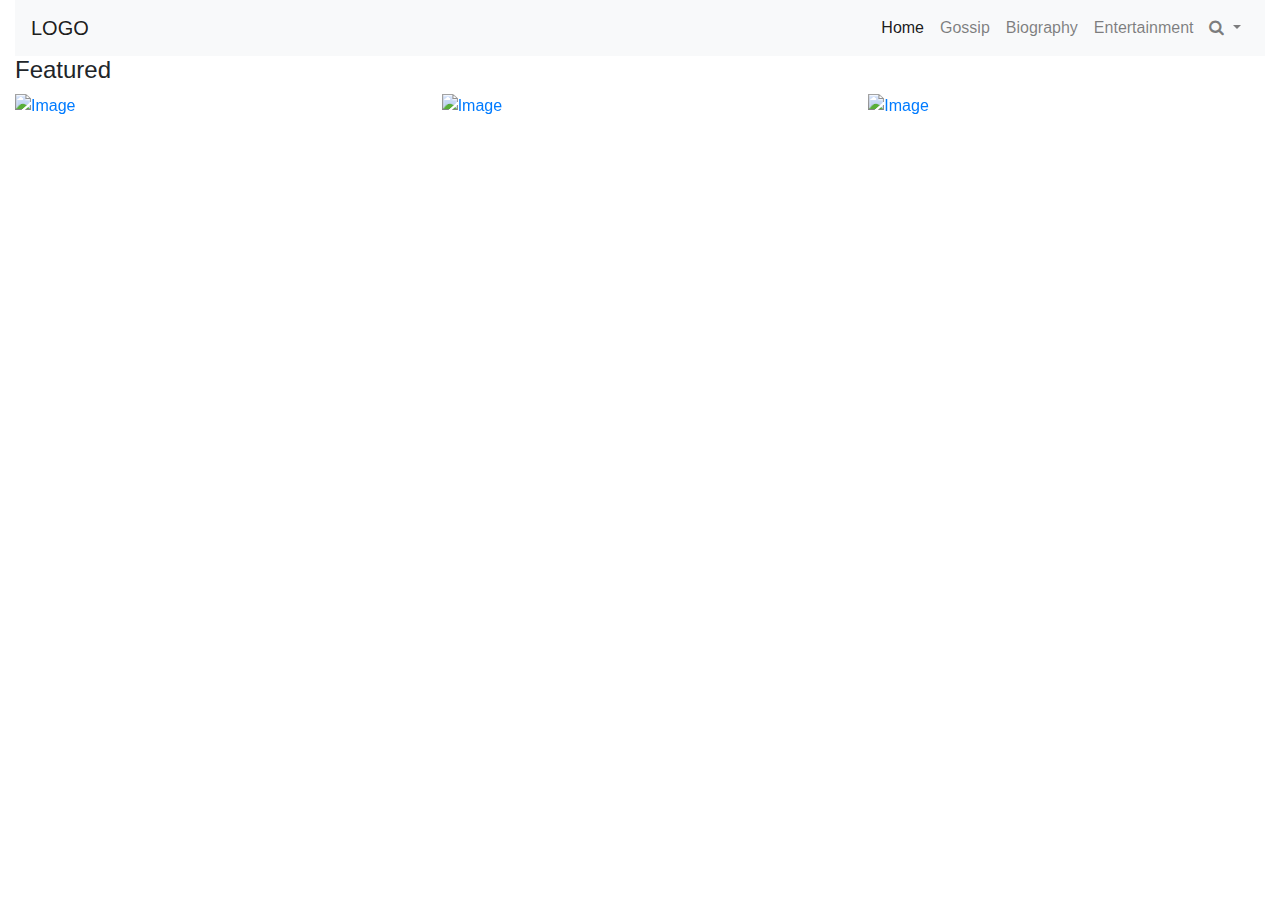
==== index.html @ 5317e2ae "new" ====
<!DOCTYPE html>
<html lang="en">

<head>
    <meta charset="UTF-8">
    <meta name="viewport" content="width=device-width, initial-scale=1.0">
    <meta http-equiv="X-UA-Compatible" content="ie=edge">
    <!-- Bootstrap -->
    <link rel="stylesheet" href="https://stackpath.bootstrapcdn.com/bootstrap/4.4.1/css/bootstrap.min.css">
    <!-- Font Awesome -->
    <link rel="stylesheet" href="https://stackpath.bootstrapcdn.com/font-awesome/4.7.0/css/font-awesome.min.css">
    <!-- CSS -->
    <link rel="stylesheet" href="./src/style.sass">
    <title>Theme</title>
</head>

<body>
    <div class="section1">
        <div class="container-fluid">
            <nav class="navbar navbar-expand-lg navbar-light bg-light">
                <a class="navbar-brand" href="#">LOGO</a>
                <button class="navbar-toggler" type="button" data-toggle="collapse"
                    data-target="#navbarSupportedContent" aria-controls="navbarSupportedContent" aria-expanded="false"
                    aria-label="Toggle navigation">
                    <span class="navbar-toggler-icon"></span>
                </button>

                <div class="collapse navbar-collapse" id="navbarSupportedContent">
                    <ul class="navbar-nav ml-auto text-center">
                        <li class="nav-item active">
                            <a class="nav-link" href="#">Home <span class="sr-only">(current)</span></a>
                        </li>
                        <li class="nav-item">
                            <a class="nav-link" href="#">Gossip</a>
                        </li>
                        <li class="nav-item">
                            <a class="nav-link" href="#">Biography</a>
                        </li>
                        <li class="nav-item">
                            <a class="nav-link" href="#">Entertainment</a>
                        </li>
                        <li class="nav-item dropdown">
                            <a class="nav-link dropdown-toggle" href="#" id="navbarDropdown" role="button"
                                data-toggle="dropdown" aria-haspopup="true" aria-expanded="false">
                                <i class="fa fa-search"></i>
                            </a>
                            <div class="dropdown-menu" aria-labelledby="navbarDropdown">
                                <form class="form-inline my-2 my-lg-0">
                                    <input class="form-control mr-sm-2" type="search" placeholder="Search"
                                        aria-label="Search">
                                    <button class="btn btn-outline-success my-2 my-sm-0" type="submit">Search</button>
                                </form>
                            </div>
                        </li>
                    </ul>

                </div>
            </nav>
        </div>
    </div>

    <div class="section2">
        <div class="container-fluid">
            <h4>Featured</h4>
            <div class="row">
                <div class="col-md-12">
                    <div id="blogCarousel" class="carousel slide" data-ride="carousel">

                        <ol class="carousel-indicators">
                            <li data-target="#blogCarousel" data-slide-to="0" class="active"></li>
                            <li data-target="#blogCarousel" data-slide-to="1"></li>
                        </ol>

                        <!-- Carousel items -->
                        <div class="carousel-inner">

                            <div class="carousel-item active">
                                <div class="row">
                                    <div class="col-md-4">
                                        <a href="#">
                                            <img src="http://placehold.it/500x300" alt="Image" style="max-width:100%;">
                                        </a>
                                    </div>
                                    <div class="col-md-4">
                                        <a href="#">
                                            <img src="http://placehold.it/500x300" alt="Image" style="max-width:100%;">
                                        </a>
                                    </div>
                                    <div class="col-md-4">
                                        <a href="#">
                                            <img src="http://placehold.it/500x300" alt="Image" style="max-width:100%;">
                                        </a>
                                    </div>
                                </div>
                                <!--.row-->
                            </div>
                            <!--.item-->

                            <div class="carousel-item">
                                <div class="row">
                                    <div class="col-md-4">
                                        <a href="#">
                                            <img src="http://placehold.it/500x300" alt="Image" style="max-width:100%;">
                                        </a>
                                    </div>
                                    <div class="col-md-4">
                                        <a href="#">
                                            <img src="http://placehold.it/500x300" alt="Image" style="max-width:100%;">
                                        </a>
                                    </div>
                                    <div class="col-md-4">
                                        <a href="#">
                                            <img src="http://placehold.it/500x300" alt="Image" style="max-width:100%;">
                                        </a>
                                    </div>
                                </div>
                                <!--.row-->
                            </div>
                            <!--.item-->

                        </div>
                        <!--.carousel-inner-->
                    </div>
                    <!--.Carousel-->
                </div>
            </div>
        </div>
    </div>

    <div class="section3">
        <div class="container-fluid">
            <div class="row">
                <div class="col-md-5">
                    
                </div>
            </div>
        </div>
    </div>









    <script src="https://code.jquery.com/jquery-3.4.1.slim.min.js"></script>
    <script src="https://cdn.jsdelivr.net/npm/popper.js@1.16.0/dist/umd/popper.min.js"></script>
    <script src="https://stackpath.bootstrapcdn.com/bootstrap/4.4.1/js/bootstrap.min.js"></script>
</body>

</html>
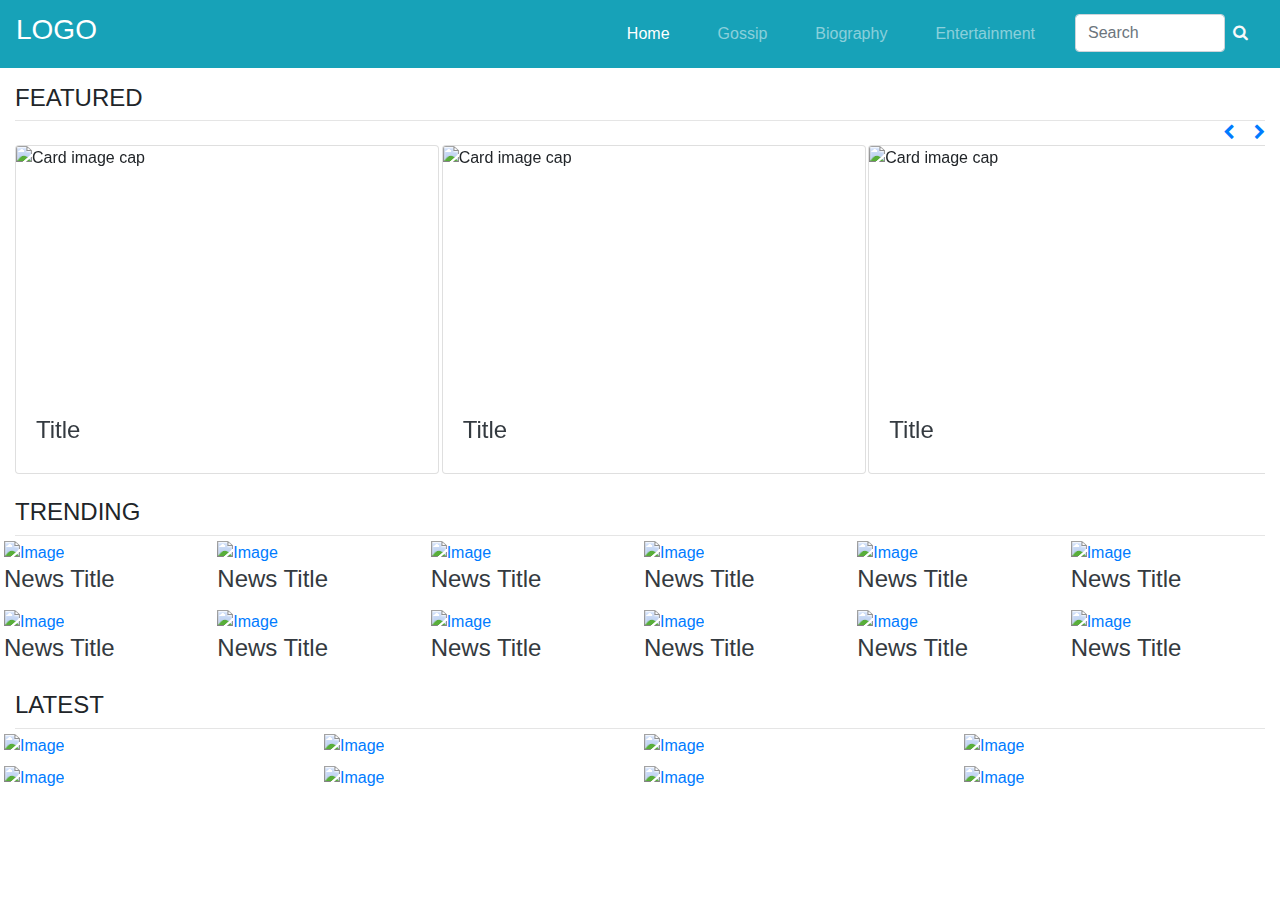
==== commit b44f09c3: "new changes" ====
--- a/index.html
+++ b/index.html
@@ -15,10 +15,13 @@
 </head>
 
 <body>
+    <!-- Navbar -->
     <div class="section1">
-        <div class="container-fluid">
-            <nav class="navbar navbar-expand-lg navbar-light bg-light">
-                <a class="navbar-brand" href="#">LOGO</a>
+        <div class="container-fluid p-0 m-0">
+            <nav class="navbar navbar-expand-lg navbar-dark bg-info">
+                <a class="navbar-brand" href="#">
+                    <h3>LOGO</h3>
+                </a>
                 <button class="navbar-toggler" type="button" data-toggle="collapse"
                     data-target="#navbarSupportedContent" aria-controls="navbarSupportedContent" aria-expanded="false"
                     aria-label="Toggle navigation">
@@ -27,30 +30,24 @@
 
                 <div class="collapse navbar-collapse" id="navbarSupportedContent">
                     <ul class="navbar-nav ml-auto text-center">
-                        <li class="nav-item active">
+                        <li class="nav-item px-3 active">
                             <a class="nav-link" href="#">Home <span class="sr-only">(current)</span></a>
                         </li>
-                        <li class="nav-item">
+                        <li class="nav-item px-3">
                             <a class="nav-link" href="#">Gossip</a>
                         </li>
-                        <li class="nav-item">
+                        <li class="nav-item px-3">
                             <a class="nav-link" href="#">Biography</a>
                         </li>
-                        <li class="nav-item">
+                        <li class="nav-item px-3">
                             <a class="nav-link" href="#">Entertainment</a>
                         </li>
-                        <li class="nav-item dropdown">
-                            <a class="nav-link dropdown-toggle" href="#" id="navbarDropdown" role="button"
-                                data-toggle="dropdown" aria-haspopup="true" aria-expanded="false">
-                                <i class="fa fa-search"></i>
-                            </a>
-                            <div class="dropdown-menu" aria-labelledby="navbarDropdown">
-                                <form class="form-inline my-2 my-lg-0">
-                                    <input class="form-control mr-sm-2" type="search" placeholder="Search"
-                                        aria-label="Search">
-                                    <button class="btn btn-outline-success my-2 my-sm-0" type="submit">Search</button>
-                                </form>
-                            </div>
+                        <li class="nav-item px-3">
+                            <form class="form-inline my-2 my-lg-0">
+                                <input class="form-control mr-sm-2" style="width: 150px;" type="search"
+                                    placeholder="Search" aria-label="Search"><a href="#" class="search-icon"><i
+                                        class="fa fa-search text-light"></i></a>
+                            </form>
                         </li>
                     </ul>
 
@@ -59,79 +56,327 @@
         </div>
     </div>
 
-    <div class="section2">
+    <!-- Featured -->
+    <div class="section2 mt-3">
         <div class="container-fluid">
-            <h4>Featured</h4>
-            <div class="row">
-                <div class="col-md-12">
-                    <div id="blogCarousel" class="carousel slide" data-ride="carousel">
-
-                        <ol class="carousel-indicators">
-                            <li data-target="#blogCarousel" data-slide-to="0" class="active"></li>
-                            <li data-target="#blogCarousel" data-slide-to="1"></li>
-                        </ol>
-
-                        <!-- Carousel items -->
-                        <div class="carousel-inner">
-
-                            <div class="carousel-item active">
-                                <div class="row">
-                                    <div class="col-md-4">
-                                        <a href="#">
-                                            <img src="http://placehold.it/500x300" alt="Image" style="max-width:100%;">
-                                        </a>
-                                    </div>
-                                    <div class="col-md-4">
-                                        <a href="#">
-                                            <img src="http://placehold.it/500x300" alt="Image" style="max-width:100%;">
-                                        </a>
-                                    </div>
-                                    <div class="col-md-4">
-                                        <a href="#">
-                                            <img src="http://placehold.it/500x300" alt="Image" style="max-width:100%;">
-                                        </a>
-                                    </div>
-                                </div>
-                                <!--.row-->
-                            </div>
-                            <!--.item-->
-
-                            <div class="carousel-item">
-                                <div class="row">
-                                    <div class="col-md-4">
-                                        <a href="#">
-                                            <img src="http://placehold.it/500x300" alt="Image" style="max-width:100%;">
-                                        </a>
-                                    </div>
-                                    <div class="col-md-4">
-                                        <a href="#">
-                                            <img src="http://placehold.it/500x300" alt="Image" style="max-width:100%;">
-                                        </a>
-                                    </div>
-                                    <div class="col-md-4">
-                                        <a href="#">
-                                            <img src="http://placehold.it/500x300" alt="Image" style="max-width:100%;">
-                                        </a>
-                                    </div>
-                                </div>
-                                <!--.row-->
-                            </div>
-                            <!--.item-->
-
+
+            <h4>FEATURED</h4>
+            <hr class="m-0 p-0">
+
+            <!--Carousel Wrapper-->
+            <div id="multi-item-example" class="carousel slide carousel-multi-item" data-ride="carousel">
+
+                <!--Controls-->
+                <div class="controls-top text-right">
+                    <a class="btn-floating" href="#multi-item-example" data-slide="prev"><i
+                            class="mx-3  fa fa-chevron-left"></i></a>
+                    <a class="btn-floating" href="#multi-item-example" data-slide="next"><i
+                            class="fa fa-chevron-right"></i></a>
+                </div>
+                <!--/.Controls-->
+
+                <!--Indicators-->
+                <ol class="carousel-indicators">
+                    <li data-target="#multi-item-example" data-slide-to="0" class="active"></li>
+                    <li data-target="#multi-item-example" data-slide-to="1"></li>
+                    <li data-target="#multi-item-example" data-slide-to="2"></li>
+                </ol>
+                <!--/.Indicators-->
+
+                <!--Slides-->
+                <div class="carousel-inner" role="listbox">
+
+                    <!--First slide-->
+                    <div class="carousel-item active">
+
+                        <div class="row">
+                            <div class="col-md-4">
+                                <div class="card mb-2" style="width: 107%">
+                                    <img class="card-img-top"
+                                        src="https://mdbootstrap.com/img/Photos/Horizontal/Nature/4-col/img%20(34).jpg"
+                                        alt="Card image cap" style="height: 250px">
+                                    <div class="card-body">
+                                        <a href="#">
+                                            <h4 class="text-dark">Title</h4>
+                                        </a>
+                                    </div>
+                                </div>
+                            </div>
+
+                            <div class="col-md-4 clearfix d-none d-md-block">
+                                <div class="card mb-2" style="width: 107%">
+                                    <img class="card-img-top"
+                                        src="https://mdbootstrap.com/img/Photos/Horizontal/Nature/4-col/img%20(18).jpg"
+                                        alt="Card image cap" style="height: 250px">
+                                    <div class="card-body">
+                                        <a href="#">
+                                            <h4 class="text-dark">Title</h4>
+                                        </a>
+                                    </div>
+                                </div>
+                            </div>
+
+                            <div class="col-md-4 clearfix d-none d-md-block">
+                                <div class="card mb-2" style="width: 107%">
+                                    <img class="card-img-top"
+                                        src="https://mdbootstrap.com/img/Photos/Horizontal/Nature/4-col/img%20(35).jpg"
+                                        alt="Card image cap" style="height: 250px">
+                                    <div class="card-body">
+                                        <a href="#">
+                                            <h4 class="text-dark">Title</h4>
+                                        </a>
+                                    </div>
+                                </div>
+                            </div>
                         </div>
-                        <!--.carousel-inner-->
+
                     </div>
-                    <!--.Carousel-->
-                </div>
-            </div>
+                    <!--/.First slide-->
+
+                    <!--Second slide-->
+                    <div class="carousel-item">
+
+                        <div class="row">
+                            <div class="col-md-4">
+                                <div class="card mb-2" style="width: 107%">
+                                    <img class="card-img-top"
+                                        src="https://mdbootstrap.com/img/Photos/Horizontal/City/4-col/img%20(60).jpg"
+                                        alt="Card image cap" style="height: 250px">
+                                    <div class="card-body">
+                                        <a href="#">
+                                            <h4 class="text-dark">Title</h4>
+                                        </a>
+
+                                    </div>
+                                </div>
+                            </div>
+
+                            <div class="col-md-4 clearfix d-none d-md-block">
+                                <div class="card mb-2" style="width: 107%">
+                                    <img class="card-img-top"
+                                        src="https://mdbootstrap.com/img/Photos/Horizontal/City/4-col/img%20(47).jpg"
+                                        alt="Card image cap" style="height: 250px">
+                                    <div class="card-body">
+                                        <a href="#">
+                                            <h4 class="text-dark">Title</h4>
+                                        </a>
+
+                                    </div>
+                                </div>
+                            </div>
+
+                            <div class="col-md-4 clearfix d-none d-md-block">
+                                <div class="card mb-2" style="width: 107%">
+                                    <img class="card-img-top"
+                                        src="https://mdbootstrap.com/img/Photos/Horizontal/City/4-col/img%20(48).jpg"
+                                        alt="Card image cap" style="height: 250px">
+                                    <div class="card-body">
+                                        <a href="#">
+                                            <h4 class="text-dark">Title</h4>
+                                        </a>
+
+                                    </div>
+                                </div>
+                            </div>
+                        </div>
+
+                    </div>
+                    <!--/.Second slide-->
+
+                    <!--Third slide-->
+                    <div class="carousel-item">
+
+                        <div class="row">
+                            <div class="col-md-4">
+                                <div class="card mb-2" style="width: 107%">
+                                    <img class="card-img-top"
+                                        src="https://mdbootstrap.com/img/Photos/Horizontal/Food/4-col/img%20(53).jpg"
+                                        alt="Card image cap" style="height: 250px">
+                                    <div class="card-body">
+                                        <a href="#">
+                                            <h4 class="text-dark">Title</h4>
+                                        </a>
+
+                                    </div>
+                                </div>
+                            </div>
+
+                            <div class="col-md-4 clearfix d-none d-md-block">
+                                <div class="card mb-2" style="width: 107%">
+                                    <img class="card-img-top"
+                                        src="https://mdbootstrap.com/img/Photos/Horizontal/Food/4-col/img%20(45).jpg"
+                                        alt="Card image cap" style="height: 250px">
+                                    <div class="card-body">
+                                        <a href="#">
+                                            <h4 class="text-dark">Title</h4>
+                                        </a>
+
+                                    </div>
+                                </div>
+                            </div>
+
+                            <div class="col-md-4 clearfix d-none d-md-block">
+                                <div class="card mb-2" style="width: 107%">
+                                    <img class="card-img-top"
+                                        src="https://mdbootstrap.com/img/Photos/Horizontal/Food/4-col/img%20(51).jpg"
+                                        alt="Card image cap" style="height: 250px">
+                                    <div class="card-body">
+                                        <a href="#">
+                                            <h4 class="text-dark">Title</h4>
+                                        </a>
+
+                                    </div>
+                                </div>
+                            </div>
+                        </div>
+
+                    </div>
+                    <!--/.Third slide-->
+
+                </div>
+                <!--/.Slides-->
+
+            </div>
+            <!--/.Carousel Wrapper-->
+
         </div>
     </div>
 
-    <div class="section3">
+    <!-- Trending -->
+    <div class="section3 mt-3">
         <div class="container-fluid">
+
+            <h4>TRENDING</h4>
+            <hr class="m-0 p-0">
+
             <div class="row">
-                <div class="col-md-5">
-                    
+                <div class="col-md-2 col-6 m-0 p-1">
+                    <a href="#">
+                        <img src="https://homepages.cae.wisc.edu/~ece533/images/airplane.png" alt="Image" width="100%">
+                        <h4><span class="text-dark">News Title</span></h4>
+                    </a>
+                </div>
+                <div class="col-md-2 col-6 m-0 p-1">
+                    <a href="#">
+                        <img src="https://homepages.cae.wisc.edu/~ece533/images/boat.png" alt="Image" width="100%">
+                        <h4><span class="text-dark">News Title</span></h4>
+                    </a>
+                </div>
+                <div class="col-md-2 col-6 m-0 p-1">
+                    <a href="#">
+                        <img src="https://homepages.cae.wisc.edu/~ece533/images/baboon.png" alt="Image" width="100%">
+                        <h4><span class="text-dark">News Title</span></h4>
+                    </a>
+                </div>
+                <div class="col-md-2 col-6 m-0 p-1">
+                    <a href="#">
+                        <img src="https://homepages.cae.wisc.edu/~ece533/images/barbara.png" alt="Image" width="100%">
+                        <h4><span class="text-dark">News Title</span></h4>
+                    </a>
+                </div>
+                <div class="col-md-2 col-6 m-0 p-1">
+                    <a href="#">
+                        <img src="https://homepages.cae.wisc.edu/~ece533/images/boat.png" alt="Image" width="100%">
+                        <h4><span class="text-dark">News Title</span></h4>
+                    </a>
+                </div>
+                <div class="col-md-2 col-6 m-0 p-1">
+                    <a href="#">
+                        <img src="https://homepages.cae.wisc.edu/~ece533/images/airplane.png" alt="Image" width="100%">
+                        <h4><span class="text-dark">News Title</span></h4>
+                    </a>
+                </div>
+            </div>
+            <div class="row">
+                <div class="col-md-2 col-6 m-0 p-1">
+                    <a href="#">
+                        <img src="https://homepages.cae.wisc.edu/~ece533/images/barbara.png" alt="Image" width="100%">
+                        <h4><span class="text-dark">News Title</span></h4>
+                    </a>
+                </div>
+                <div class="col-md-2 col-6 m-0 p-1">
+                    <a href="#">
+                        <img src="https://homepages.cae.wisc.edu/~ece533/images/fruits.png" alt="Image" width="100%">
+                        <h4><span class="text-dark">News Title</span></h4>
+                    </a>
+                </div>
+                <div class="col-md-2 col-6 m-0 p-1">
+                    <a href="#">
+                        <img src="https://homepages.cae.wisc.edu/~ece533/images/frymire.png" alt="Image" width="100%">
+                        <h4><span class="text-dark">News Title</span></h4>
+                    </a>
+                </div>
+                <div class="col-md-2 col-6 m-0 p-1">
+                    <a href="#">
+                        <img src="https://homepages.cae.wisc.edu/~ece533/images/fruits.png" alt="Image" width="100%">
+                        <h4><span class="text-dark">News Title</span></h4>
+                    </a>
+                </div>
+                <div class="col-md-2 col-6 m-0 p-1">
+                    <a href="#">
+                        <img src="https://homepages.cae.wisc.edu/~ece533/images/frymire.png" alt="Image" width="100%">
+                        <h4><span class="text-dark">News Title</span></h4>
+                    </a>
+                </div>
+                <div class="col-md-2 col-6 m-0 p-1">
+                    <a href="#">
+                        <img src="https://homepages.cae.wisc.edu/~ece533/images/baboon.png" alt="Image" width="100%">
+                        <h4><span class="text-dark">News Title</span></h4>
+                    </a>
+                </div>
+            </div>
+        </div>
+    </div>
+
+    <!-- Latest -->
+    <div class="section4 mt-3">
+        <div class="container-fluid">
+
+            <h4>LATEST</h4>
+            <hr class="m-0 p-0">
+
+            <div class="row">
+                <div class="col-md-3 col-6 m-0 p-1">
+                    <a href="#">
+                        <img src="https://picsum.photos/id/0/5616/3744" alt="Image" style="max-width:100%;">
+                    </a>
+                </div>
+                <div class="col-md-3 col-6 m-0 p-1">
+                    <a href="#">
+                        <img src="https://picsum.photos/id/1/5616/3744" alt="Image" style="max-width:100%;">
+                    </a>
+                </div>
+                <div class="col-md-3 col-6 m-0 p-1">
+                    <a href="#">
+                        <img src="https://picsum.photos/id/10/2500/1667" alt="Image" style="max-width:100%;">
+                    </a>
+                </div>
+                <div class="col-md-3 col-6 m-0 p-1">
+                    <a href="#">
+                        <img src="https://picsum.photos/id/100/2500/1656" alt="Image" style="max-width:100%;">
+                    </a>
+                </div>
+            </div>
+            <div class="row">
+                <div class="col-md-3 col-6 m-0 p-1">
+                    <a href="#">
+                        <img src="https://picsum.photos/id/1004/5616/3744" alt="Image" style="max-width:100%;">
+                    </a>
+                </div>
+                <div class="col-md-3 col-6 m-0 p-1">
+                    <a href="#">
+                        <img src="https://picsum.photos/id/1005/5760/3840" alt="Image" style="max-width:100%;">
+                    </a>
+                </div>
+                <div class="col-md-3 col-6 m-0 p-1">
+                    <a href="#">
+                        <img src="https://picsum.photos/id/1008/5616/3744" alt="Image" style="max-width:100%;">
+                    </a>
+                </div>
+                <div class="col-md-3 col-6 m-0 p-1">
+                    <a href="#">
+                        <img src="https://picsum.photos/id/1015/6000/4000" alt="Image" style="max-width:100%;">
+                    </a>
                 </div>
             </div>
         </div>
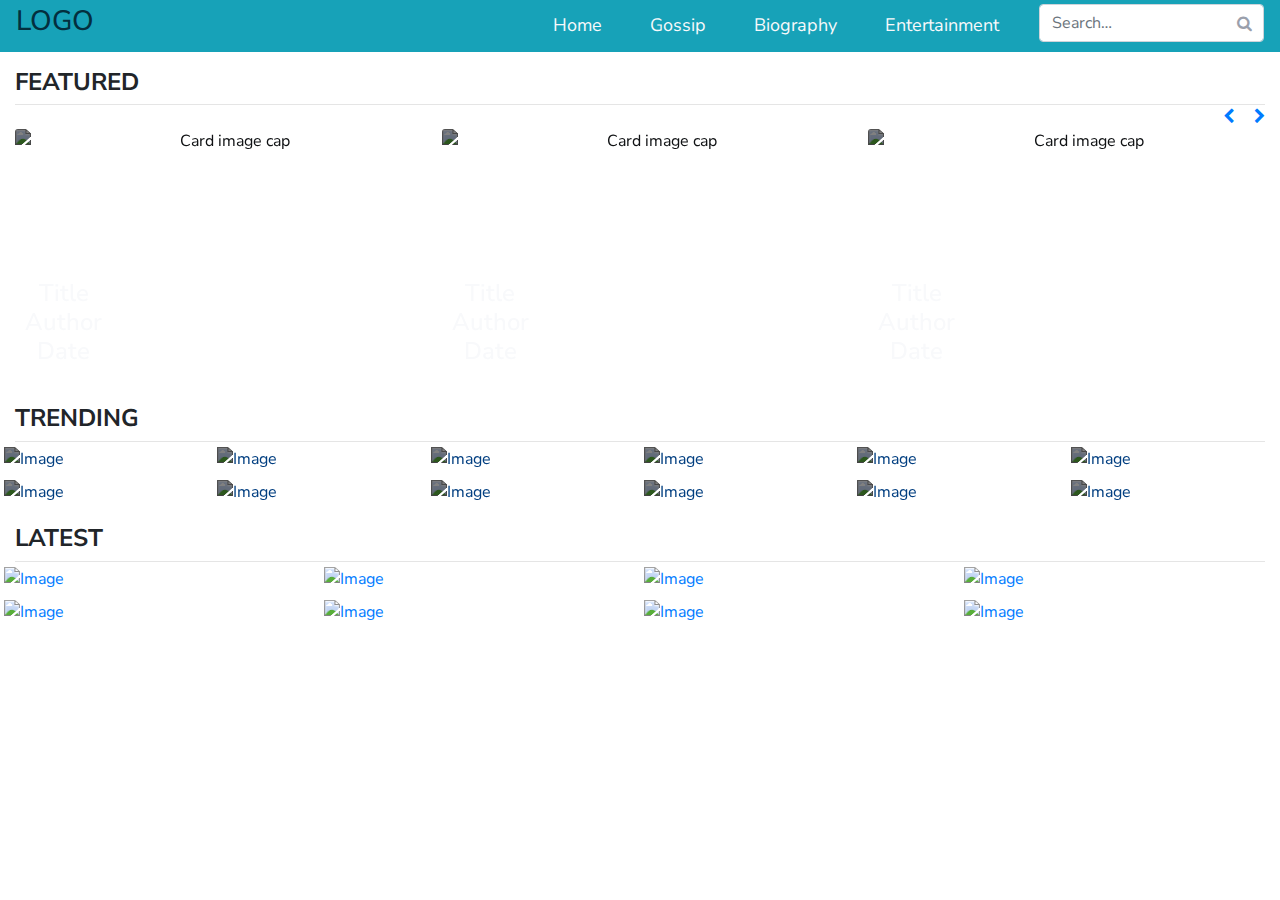
==== commit cbbbfe73: "home work" ====
--- a/index.html
+++ b/index.html
@@ -5,12 +5,14 @@
     <meta charset="UTF-8">
     <meta name="viewport" content="width=device-width, initial-scale=1.0">
     <meta http-equiv="X-UA-Compatible" content="ie=edge">
+    <!-- Font -->
+    <link href="https://fonts.googleapis.com/css?family=Nunito+Sans&display=swap" rel="stylesheet">
     <!-- Bootstrap -->
     <link rel="stylesheet" href="https://stackpath.bootstrapcdn.com/bootstrap/4.4.1/css/bootstrap.min.css">
     <!-- Font Awesome -->
     <link rel="stylesheet" href="https://stackpath.bootstrapcdn.com/font-awesome/4.7.0/css/font-awesome.min.css">
     <!-- CSS -->
-    <link rel="stylesheet" href="./src/style.sass">
+    <link rel="stylesheet" href="./src/style.css">
     <title>Theme</title>
 </head>
 
@@ -18,8 +20,8 @@
     <!-- Navbar -->
     <div class="section1">
         <div class="container-fluid p-0 m-0">
-            <nav class="navbar navbar-expand-lg navbar-dark bg-info">
-                <a class="navbar-brand" href="#">
+            <nav class="navbar navbar-expand-lg navbar-dark bg-info p-0">
+                <a class="navbar-brand pl-3" href="index.html">
                     <h3>LOGO</h3>
                 </a>
                 <button class="navbar-toggler" type="button" data-toggle="collapse"
@@ -31,22 +33,23 @@
                 <div class="collapse navbar-collapse" id="navbarSupportedContent">
                     <ul class="navbar-nav ml-auto text-center">
                         <li class="nav-item px-3 active">
-                            <a class="nav-link" href="#">Home <span class="sr-only">(current)</span></a>
+                            <a class="nav-link" href="index.html">Home <span class="sr-only">(current)</span></a>
                         </li>
                         <li class="nav-item px-3">
                             <a class="nav-link" href="#">Gossip</a>
                         </li>
                         <li class="nav-item px-3">
-                            <a class="nav-link" href="#">Biography</a>
+                            <a class="nav-link" href="bio.html">Biography</a>
                         </li>
                         <li class="nav-item px-3">
                             <a class="nav-link" href="#">Entertainment</a>
                         </li>
                         <li class="nav-item px-3">
-                            <form class="form-inline my-2 my-lg-0">
-                                <input class="form-control mr-sm-2" style="width: 150px;" type="search"
-                                    placeholder="Search" aria-label="Search"><a href="#" class="search-icon"><i
-                                        class="fa fa-search text-light"></i></a>
+                            <form class="input-icon my-3 my-lg-0">
+                                <input type="search" class="form-control" placeholder="Search…" tabindex="1">
+                                <div class="input-icon-addon">
+                                    <i class="fa fa-search"></i>
+                                </div>
                             </form>
                         </li>
                     </ul>
@@ -60,7 +63,7 @@
     <div class="section2 mt-3">
         <div class="container-fluid">
 
-            <h4>FEATURED</h4>
+            <h4 class="font-weight-bold">FEATURED</h4>
             <hr class="m-0 p-0">
 
             <!--Carousel Wrapper-->
@@ -74,15 +77,6 @@
                             class="fa fa-chevron-right"></i></a>
                 </div>
                 <!--/.Controls-->
-
-                <!--Indicators-->
-                <ol class="carousel-indicators">
-                    <li data-target="#multi-item-example" data-slide-to="0" class="active"></li>
-                    <li data-target="#multi-item-example" data-slide-to="1"></li>
-                    <li data-target="#multi-item-example" data-slide-to="2"></li>
-                </ol>
-                <!--/.Indicators-->
-
                 <!--Slides-->
                 <div class="carousel-inner" role="listbox">
 
@@ -91,40 +85,52 @@
 
                         <div class="row">
                             <div class="col-md-4">
-                                <div class="card mb-2" style="width: 107%">
+                                <div class="card mb-2 border-0 text-center" style="width: 107%">
                                     <img class="card-img-top"
                                         src="https://mdbootstrap.com/img/Photos/Horizontal/Nature/4-col/img%20(34).jpg"
                                         alt="Card image cap" style="height: 250px">
-                                    <div class="card-body">
-                                        <a href="#">
-                                            <h4 class="text-dark">Title</h4>
-                                        </a>
-                                    </div>
-                                </div>
-                            </div>
-
-                            <div class="col-md-4 clearfix d-none d-md-block">
-                                <div class="card mb-2" style="width: 107%">
+                                    <div class="card-body p-0">
+                                        <div class="banner-content">
+                                            <div class="wrapper">
+                                                <h4 class="text-dark m-0"><span>Title</span></h4>
+                                                <h4 class="text-dark m-0"><span>Author</span></h4>
+                                                <h4 class="text-dark m-0"><span>Date</span></h4>
+                                            </div>
+                                        </div>
+                                    </div>
+                                </div>
+                            </div>
+
+                            <div class="col-md-4 clearfix d-none d-md-block">
+                                <div class="card mb-2 border-0 text-center" style="width: 107%">
                                     <img class="card-img-top"
                                         src="https://mdbootstrap.com/img/Photos/Horizontal/Nature/4-col/img%20(18).jpg"
                                         alt="Card image cap" style="height: 250px">
-                                    <div class="card-body">
-                                        <a href="#">
-                                            <h4 class="text-dark">Title</h4>
-                                        </a>
-                                    </div>
-                                </div>
-                            </div>
-
-                            <div class="col-md-4 clearfix d-none d-md-block">
-                                <div class="card mb-2" style="width: 107%">
+                                    <div class="card-body p-0">
+                                        <div class="banner-content">
+                                            <div class="wrapper">
+                                                <h4 class="text-dark m-0"><span>Title</span></h4>
+                                                <h4 class="text-dark m-0"><span>Author</span></h4>
+                                                <h4 class="text-dark m-0"><span>Date</span></h4>
+                                            </div>
+                                        </div>
+                                    </div>
+                                </div>
+                            </div>
+
+                            <div class="col-md-4 clearfix d-none d-md-block">
+                                <div class="card mb-2 border-0 text-center" style="width: 107%">
                                     <img class="card-img-top"
                                         src="https://mdbootstrap.com/img/Photos/Horizontal/Nature/4-col/img%20(35).jpg"
                                         alt="Card image cap" style="height: 250px">
-                                    <div class="card-body">
-                                        <a href="#">
-                                            <h4 class="text-dark">Title</h4>
-                                        </a>
+                                    <div class="card-body p-0">
+                                        <div class="banner-content">
+                                            <div class="wrapper">
+                                                <h4 class="text-dark m-0"><span>Title</span></h4>
+                                                <h4 class="text-dark m-0"><span>Author</span></h4>
+                                                <h4 class="text-dark m-0"><span>Date</span></h4>
+                                            </div>
+                                        </div>
                                     </div>
                                 </div>
                             </div>
@@ -138,42 +144,54 @@
 
                         <div class="row">
                             <div class="col-md-4">
-                                <div class="card mb-2" style="width: 107%">
+                                <div class="card mb-2 border-0 text-center" style="width: 107%">
                                     <img class="card-img-top"
                                         src="https://mdbootstrap.com/img/Photos/Horizontal/City/4-col/img%20(60).jpg"
                                         alt="Card image cap" style="height: 250px">
-                                    <div class="card-body">
-                                        <a href="#">
-                                            <h4 class="text-dark">Title</h4>
-                                        </a>
-
-                                    </div>
-                                </div>
-                            </div>
-
-                            <div class="col-md-4 clearfix d-none d-md-block">
-                                <div class="card mb-2" style="width: 107%">
+                                    <div class="card-body p-0">
+                                        <div class="banner-content">
+                                            <div class="wrapper">
+                                                <h4 class="text-dark m-0"><span>Title</span></h4>
+                                                <h4 class="text-dark m-0"><span>Author</span></h4>
+                                                <h4 class="text-dark m-0"><span>Date</span></h4>
+                                            </div>
+                                        </div>
+
+                                    </div>
+                                </div>
+                            </div>
+
+                            <div class="col-md-4 clearfix d-none d-md-block">
+                                <div class="card mb-2 border-0 text-center" style="width: 107%">
                                     <img class="card-img-top"
                                         src="https://mdbootstrap.com/img/Photos/Horizontal/City/4-col/img%20(47).jpg"
                                         alt="Card image cap" style="height: 250px">
-                                    <div class="card-body">
-                                        <a href="#">
-                                            <h4 class="text-dark">Title</h4>
-                                        </a>
-
-                                    </div>
-                                </div>
-                            </div>
-
-                            <div class="col-md-4 clearfix d-none d-md-block">
-                                <div class="card mb-2" style="width: 107%">
+                                    <div class="card-body p-0">
+                                        <div class="banner-content">
+                                            <div class="wrapper">
+                                                <h4 class="text-dark m-0"><span>Title</span></h4>
+                                                <h4 class="text-dark m-0"><span>Author</span></h4>
+                                                <h4 class="text-dark m-0"><span>Date</span></h4>
+                                            </div>
+                                        </div>
+
+                                    </div>
+                                </div>
+                            </div>
+
+                            <div class="col-md-4 clearfix d-none d-md-block">
+                                <div class="card mb-2 border-0 text-center" style="width: 107%">
                                     <img class="card-img-top"
                                         src="https://mdbootstrap.com/img/Photos/Horizontal/City/4-col/img%20(48).jpg"
                                         alt="Card image cap" style="height: 250px">
-                                    <div class="card-body">
-                                        <a href="#">
-                                            <h4 class="text-dark">Title</h4>
-                                        </a>
+                                    <div class="card-body p-0">
+                                        <div class="banner-content">
+                                            <div class="wrapper">
+                                                <h4 class="text-dark m-0"><span>Title</span></h4>
+                                                <h4 class="text-dark m-0"><span>Author</span></h4>
+                                                <h4 class="text-dark m-0"><span>Date</span></h4>
+                                            </div>
+                                        </div>
 
                                     </div>
                                 </div>
@@ -188,42 +206,54 @@
 
                         <div class="row">
                             <div class="col-md-4">
-                                <div class="card mb-2" style="width: 107%">
+                                <div class="card mb-2 border-0 text-center" style="width: 107%">
                                     <img class="card-img-top"
                                         src="https://mdbootstrap.com/img/Photos/Horizontal/Food/4-col/img%20(53).jpg"
                                         alt="Card image cap" style="height: 250px">
-                                    <div class="card-body">
-                                        <a href="#">
-                                            <h4 class="text-dark">Title</h4>
-                                        </a>
-
-                                    </div>
-                                </div>
-                            </div>
-
-                            <div class="col-md-4 clearfix d-none d-md-block">
-                                <div class="card mb-2" style="width: 107%">
+                                    <div class="card-body p-0">
+                                        <div class="banner-content">
+                                            <div class="wrapper">
+                                                <h4 class="text-dark m-0"><span>Title</span></h4>
+                                                <h4 class="text-dark m-0"><span>Author</span></h4>
+                                                <h4 class="text-dark m-0"><span>Date</span></h4>
+                                            </div>
+                                        </div>
+
+                                    </div>
+                                </div>
+                            </div>
+
+                            <div class="col-md-4 clearfix d-none d-md-block">
+                                <div class="card mb-2 border-0 text-center" style="width: 107%">
                                     <img class="card-img-top"
                                         src="https://mdbootstrap.com/img/Photos/Horizontal/Food/4-col/img%20(45).jpg"
                                         alt="Card image cap" style="height: 250px">
-                                    <div class="card-body">
-                                        <a href="#">
-                                            <h4 class="text-dark">Title</h4>
-                                        </a>
-
-                                    </div>
-                                </div>
-                            </div>
-
-                            <div class="col-md-4 clearfix d-none d-md-block">
-                                <div class="card mb-2" style="width: 107%">
+                                    <div class="card-body p-0">
+                                        <div class="banner-content">
+                                            <div class="wrapper">
+                                                <h4 class="text-dark m-0"><span>Title</span></h4>
+                                                <h4 class="text-dark m-0"><span>Author</span></h4>
+                                                <h4 class="text-dark m-0"><span>Date</span></h4>
+                                            </div>
+                                        </div>
+
+                                    </div>
+                                </div>
+                            </div>
+
+                            <div class="col-md-4 clearfix d-none d-md-block">
+                                <div class="card mb-2 border-0 text-center" style="width: 107%">
                                     <img class="card-img-top"
                                         src="https://mdbootstrap.com/img/Photos/Horizontal/Food/4-col/img%20(51).jpg"
                                         alt="Card image cap" style="height: 250px">
-                                    <div class="card-body">
-                                        <a href="#">
-                                            <h4 class="text-dark">Title</h4>
-                                        </a>
+                                    <div class="card-body p-0">
+                                        <div class="banner-content">
+                                            <div class="wrapper">
+                                                <h4 class="text-dark m-0"><span>Title</span></h4>
+                                                <h4 class="text-dark m-0"><span>Author</span></h4>
+                                                <h4 class="text-dark m-0"><span>Date</span></h4>
+                                            </div>
+                                        </div>
 
                                     </div>
                                 </div>
@@ -246,82 +276,142 @@
     <div class="section3 mt-3">
         <div class="container-fluid">
 
-            <h4>TRENDING</h4>
+            <h4 class="font-weight-bold">TRENDING</h4>
             <hr class="m-0 p-0">
 
-            <div class="row">
-                <div class="col-md-2 col-6 m-0 p-1">
+            <div class="row trending">
+                <div class="col-md-2 col-6 m-0 p-1 thumbnail">
                     <a href="#">
                         <img src="https://homepages.cae.wisc.edu/~ece533/images/airplane.png" alt="Image" width="100%">
-                        <h4><span class="text-dark">News Title</span></h4>
-                    </a>
-                </div>
-                <div class="col-md-2 col-6 m-0 p-1">
+                        <div class="banner-content">
+                            <div class="wrapper">
+                                <h5><span class="text-dark">News Title</span></h5>
+                            </div>
+                        </div>
+
+                    </a>
+                </div>
+                <div class="col-md-2 col-6 m-0 p-1 thumbnail">
                     <a href="#">
                         <img src="https://homepages.cae.wisc.edu/~ece533/images/boat.png" alt="Image" width="100%">
-                        <h4><span class="text-dark">News Title</span></h4>
-                    </a>
-                </div>
-                <div class="col-md-2 col-6 m-0 p-1">
+                        <div class="banner-content">
+                            <div class="wrapper">
+                                <h5><span class="text-dark">News Title</span></h5>
+                            </div>
+                        </div>
+
+                    </a>
+                </div>
+                <div class="col-md-2 col-6 m-0 p-1 thumbnail">
                     <a href="#">
                         <img src="https://homepages.cae.wisc.edu/~ece533/images/baboon.png" alt="Image" width="100%">
-                        <h4><span class="text-dark">News Title</span></h4>
-                    </a>
-                </div>
-                <div class="col-md-2 col-6 m-0 p-1">
+                        <div class="banner-content">
+                            <div class="wrapper">
+                                <h5><span class="text-dark">News Title</span></h5>
+                            </div>
+                        </div>
+
+                    </a>
+                </div>
+                <div class="col-md-2 col-6 m-0 p-1 thumbnail">
                     <a href="#">
                         <img src="https://homepages.cae.wisc.edu/~ece533/images/barbara.png" alt="Image" width="100%">
-                        <h4><span class="text-dark">News Title</span></h4>
-                    </a>
-                </div>
-                <div class="col-md-2 col-6 m-0 p-1">
+                        <div class="banner-content">
+                            <div class="wrapper">
+                                <h5><span class="text-dark">News Title</span></h5>
+                            </div>
+                        </div>
+
+                    </a>
+                </div>
+                <div class="col-md-2 col-6 m-0 p-1 thumbnail">
                     <a href="#">
                         <img src="https://homepages.cae.wisc.edu/~ece533/images/boat.png" alt="Image" width="100%">
-                        <h4><span class="text-dark">News Title</span></h4>
-                    </a>
-                </div>
-                <div class="col-md-2 col-6 m-0 p-1">
+                        <div class="banner-content">
+                            <div class="wrapper">
+                                <h5><span class="text-dark">News Title</span></h5>
+                            </div>
+                        </div>
+
+                    </a>
+                </div>
+                <div class="col-md-2 col-6 m-0 p-1 thumbnail">
                     <a href="#">
                         <img src="https://homepages.cae.wisc.edu/~ece533/images/airplane.png" alt="Image" width="100%">
-                        <h4><span class="text-dark">News Title</span></h4>
+                        <div class="banner-content">
+                            <div class="wrapper">
+                                <h5><span class="text-dark">News Title</span></h5>
+                            </div>
+                        </div>
+
                     </a>
                 </div>
             </div>
             <div class="row">
-                <div class="col-md-2 col-6 m-0 p-1">
+                <div class="col-md-2 col-6 m-0 p-1 thumbnail">
                     <a href="#">
                         <img src="https://homepages.cae.wisc.edu/~ece533/images/barbara.png" alt="Image" width="100%">
-                        <h4><span class="text-dark">News Title</span></h4>
-                    </a>
-                </div>
-                <div class="col-md-2 col-6 m-0 p-1">
+                        <div class="banner-content">
+                            <div class="wrapper">
+                                <h5><span class="text-dark">News Title</span></h5>
+                            </div>
+                        </div>
+
+                    </a>
+                </div>
+                <div class="col-md-2 col-6 m-0 p-1 thumbnail">
                     <a href="#">
                         <img src="https://homepages.cae.wisc.edu/~ece533/images/fruits.png" alt="Image" width="100%">
-                        <h4><span class="text-dark">News Title</span></h4>
-                    </a>
-                </div>
-                <div class="col-md-2 col-6 m-0 p-1">
+                        <div class="banner-content">
+                            <div class="wrapper">
+                                <h5><span class="text-dark">News Title</span></h5>
+                            </div>
+                        </div>
+
+                    </a>
+                </div>
+                <div class="col-md-2 col-6 m-0 p-1 thumbnail">
                     <a href="#">
                         <img src="https://homepages.cae.wisc.edu/~ece533/images/frymire.png" alt="Image" width="100%">
-                        <h4><span class="text-dark">News Title</span></h4>
-                    </a>
-                </div>
-                <div class="col-md-2 col-6 m-0 p-1">
+                        <div class="banner-content">
+                            <div class="wrapper">
+                                <h5><span class="text-dark">News Title</span></h5>
+                            </div>
+                        </div>
+
+                    </a>
+                </div>
+                <div class="col-md-2 col-6 m-0 p-1 thumbnail">
                     <a href="#">
                         <img src="https://homepages.cae.wisc.edu/~ece533/images/fruits.png" alt="Image" width="100%">
-                        <h4><span class="text-dark">News Title</span></h4>
-                    </a>
-                </div>
-                <div class="col-md-2 col-6 m-0 p-1">
+                        <div class="banner-content">
+                            <div class="wrapper">
+                                <h5><span class="text-dark">News Title</span></h5>
+                            </div>
+                        </div>
+
+                    </a>
+                </div>
+                <div class="col-md-2 col-6 m-0 p-1 thumbnail">
                     <a href="#">
                         <img src="https://homepages.cae.wisc.edu/~ece533/images/frymire.png" alt="Image" width="100%">
-                        <h4><span class="text-dark">News Title</span></h4>
-                    </a>
-                </div>
-                <div class="col-md-2 col-6 m-0 p-1">
+                        <div class="banner-content">
+                            <div class="wrapper">
+                                <h5><span class="text-dark">News Title</span></h5>
+                            </div>
+                        </div>
+
+                    </a>
+                </div>
+                <div class="col-md-2 col-6 m-0 p-1 thumbnail">
                     <a href="#">
                         <img src="https://homepages.cae.wisc.edu/~ece533/images/baboon.png" alt="Image" width="100%">
-                        <h4><span class="text-dark">News Title</span></h4>
+                        <div class="banner-content">
+                            <div class="wrapper">
+                                <h5><span class="text-dark">News Title</span></h5>
+                            </div>
+                        </div>
+
                     </a>
                 </div>
             </div>
@@ -332,48 +422,48 @@
     <div class="section4 mt-3">
         <div class="container-fluid">
 
-            <h4>LATEST</h4>
+            <h4 class="font-weight-bold">LATEST</h4>
             <hr class="m-0 p-0">
 
             <div class="row">
-                <div class="col-md-3 col-6 m-0 p-1">
+                <div class="col-md-3 col-6 m-0 p-1 thumbnail">
                     <a href="#">
                         <img src="https://picsum.photos/id/0/5616/3744" alt="Image" style="max-width:100%;">
                     </a>
                 </div>
-                <div class="col-md-3 col-6 m-0 p-1">
+                <div class="col-md-3 col-6 m-0 p-1 thumbnail">
                     <a href="#">
                         <img src="https://picsum.photos/id/1/5616/3744" alt="Image" style="max-width:100%;">
                     </a>
                 </div>
-                <div class="col-md-3 col-6 m-0 p-1">
+                <div class="col-md-3 col-6 m-0 p-1 thumbnail">
                     <a href="#">
                         <img src="https://picsum.photos/id/10/2500/1667" alt="Image" style="max-width:100%;">
                     </a>
                 </div>
-                <div class="col-md-3 col-6 m-0 p-1">
+                <div class="col-md-3 col-6 m-0 p-1 thumbnail">
                     <a href="#">
                         <img src="https://picsum.photos/id/100/2500/1656" alt="Image" style="max-width:100%;">
                     </a>
                 </div>
             </div>
             <div class="row">
-                <div class="col-md-3 col-6 m-0 p-1">
+                <div class="col-md-3 col-6 m-0 p-1 thumbnail">
                     <a href="#">
                         <img src="https://picsum.photos/id/1004/5616/3744" alt="Image" style="max-width:100%;">
                     </a>
                 </div>
-                <div class="col-md-3 col-6 m-0 p-1">
+                <div class="col-md-3 col-6 m-0 p-1 thumbnail">
                     <a href="#">
                         <img src="https://picsum.photos/id/1005/5760/3840" alt="Image" style="max-width:100%;">
                     </a>
                 </div>
-                <div class="col-md-3 col-6 m-0 p-1">
+                <div class="col-md-3 col-6 m-0 p-1 thumbnail">
                     <a href="#">
                         <img src="https://picsum.photos/id/1008/5616/3744" alt="Image" style="max-width:100%;">
                     </a>
                 </div>
-                <div class="col-md-3 col-6 m-0 p-1">
+                <div class="col-md-3 col-6 m-0 p-1 thumbnail">
                     <a href="#">
                         <img src="https://picsum.photos/id/1015/6000/4000" alt="Image" style="max-width:100%;">
                     </a>
--- a/src/style.css
+++ b/src/style.css
@@ -0,0 +1,88 @@
+* {
+  font-family: 'Nunito Sans', sans-serif;
+}
+
+.section1 a {
+  color: #f8f9fb !important;
+  font-size: 18px;
+}
+
+.section1 a:hover {
+  color: #032f3e !important;
+}
+
+.input-icon {
+  position: relative;
+}
+
+.input-icon-addon:last-child {
+  left: auto;
+  right: 0;
+}
+
+.input-icon-addon {
+  position: absolute;
+  top: 0;
+  bottom: 0;
+  color: #9aa0ac;
+  display: -webkit-box;
+  display: -ms-flexbox;
+  display: flex;
+  -webkit-box-align: center;
+      -ms-flex-align: center;
+          align-items: center;
+  -webkit-box-pack: center;
+      -ms-flex-pack: center;
+          justify-content: center;
+  min-width: 2.5rem;
+  pointer-events: none;
+}
+
+.section2 img {
+  -webkit-filter: brightness(50%);
+          filter: brightness(50%);
+  width: 100%;
+}
+
+.section2 .banner-content {
+  position: absolute;
+  top: 150px;
+  left: 10px;
+}
+
+.section2 span {
+  color: #f8f9fb !important;
+}
+
+.thumbnail {
+  overflow: hidden;
+}
+
+.thumbnail img {
+  -webkit-transition: -webkit-transform 0.5s ease;
+  transition: -webkit-transform 0.5s ease;
+  transition: transform 0.5s ease;
+  transition: transform 0.5s ease, -webkit-transform 0.5s ease;
+}
+
+.thumbnail img:hover {
+  -webkit-transform: scale(1.2);
+          transform: scale(1.2);
+}
+
+.section3 img {
+  -webkit-filter: brightness(50%);
+          filter: brightness(50%);
+  width: 100%;
+}
+
+.section3 .banner-content {
+  position: absolute;
+  top: 150px;
+  left: 10px;
+}
+
+.section3 span {
+  color: #f8f9fb !important;
+}
+/*# sourceMappingURL=style.css.map */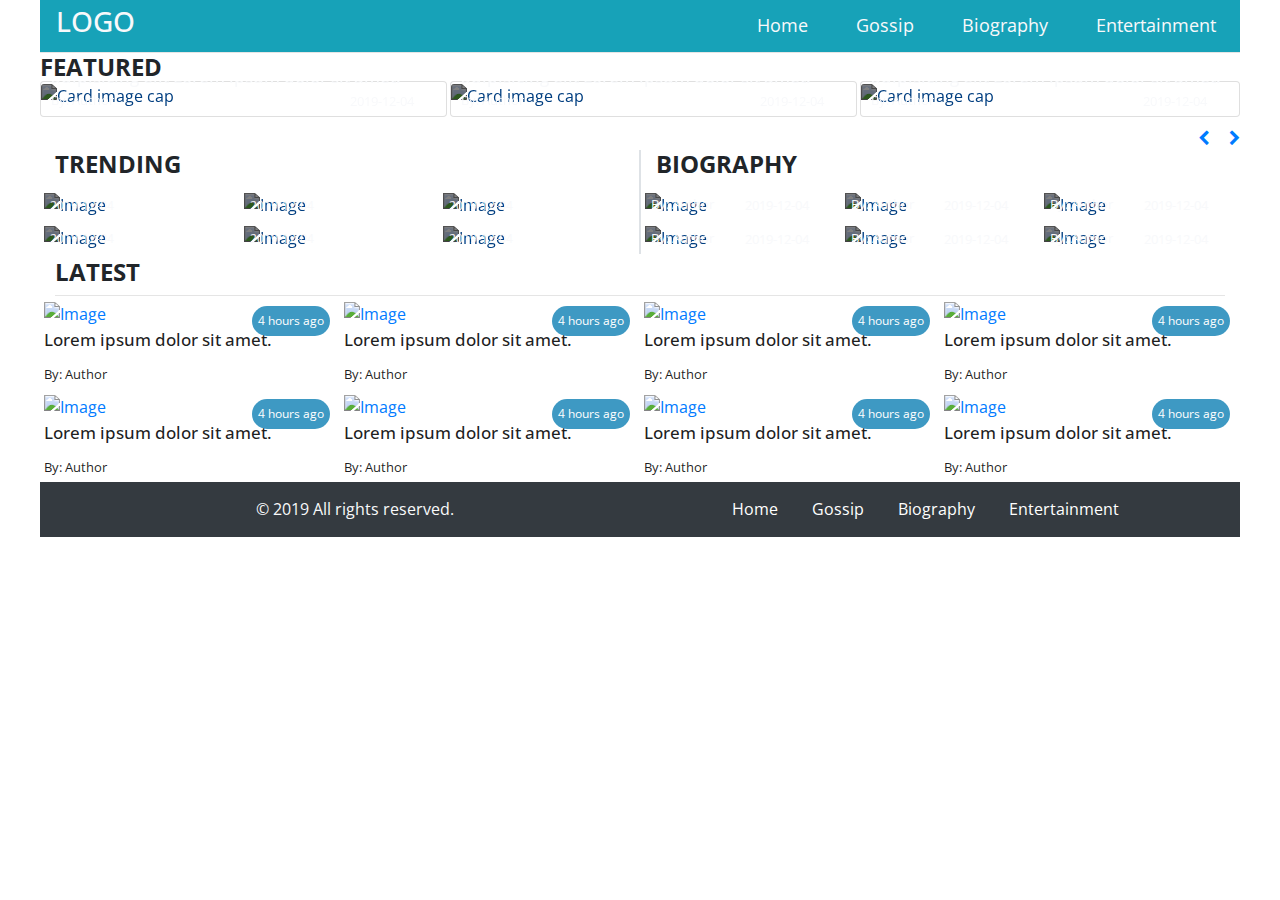
==== commit 089ac8ec: "semi-final" ====
--- a/index.html
+++ b/index.html
@@ -6,7 +6,7 @@
     <meta name="viewport" content="width=device-width, initial-scale=1.0">
     <meta http-equiv="X-UA-Compatible" content="ie=edge">
     <!-- Font -->
-    <link href="https://fonts.googleapis.com/css?family=Nunito+Sans&display=swap" rel="stylesheet">
+    <link href="https://fonts.googleapis.com/css?family=Open+Sans&display=swap" rel="stylesheet">
     <!-- Bootstrap -->
     <link rel="stylesheet" href="https://stackpath.bootstrapcdn.com/bootstrap/4.4.1/css/bootstrap.min.css">
     <!-- Font Awesome -->
@@ -39,19 +39,43 @@
                             <a class="nav-link" href="#">Gossip</a>
                         </li>
                         <li class="nav-item px-3">
-                            <a class="nav-link" href="bio.html">Biography</a>
+                            <a class="nav-link" href="biography.html">Biography</a>
                         </li>
                         <li class="nav-item px-3">
                             <a class="nav-link" href="#">Entertainment</a>
                         </li>
-                        <li class="nav-item px-3">
+                        <!-- <li class="nav-item px-1 active">
+                            <a class="nav-link" href="index.html">Technology <span class="sr-only">(current)</span></a>
+                        </li>
+                        <li class="nav-item px-1">
+                            <a class="nav-link" href="#">Health</a>
+                        </li>
+                        <li class="nav-item px-1">
+                            <a class="nav-link" href="bio.html">Lifestyle</a>
+                        </li>
+                        <li class="nav-item px-1">
+                            <a class="nav-link" href="#">Real Estate</a>
+                        </li>
+                        <li class="nav-item px-1">
+                            <a class="nav-link" href="#">Controversy</a>
+                        </li>
+                        <li class="nav-item px-1">
+                            <a class="nav-link" href="#">Seven Facts</a>
+                        </li>
+                        <li class="nav-item px-1">
+                            <a class="nav-link" href="#">Movies and TV</a>
+                        </li>
+                        <li class="nav-item px-1">
+                            <a class="nav-link" href="#">Family</a>
+                        </li> -->
+                        <!-- <li class="nav-item px-3">
                             <form class="input-icon my-3 my-lg-0">
                                 <input type="search" class="form-control" placeholder="Search…" tabindex="1">
                                 <div class="input-icon-addon">
                                     <i class="fa fa-search"></i>
                                 </div>
                             </form>
-                        </li>
+                        </li> -->
                     </ul>
 
                 </div>
@@ -60,14 +84,270 @@
     </div>
 
     <!-- Featured -->
-    <div class="section2 mt-3">
-        <div class="container-fluid">
-
-            <h4 class="font-weight-bold">FEATURED</h4>
+    <div class="section2 m-0 p-0">
+        <div class="container-fluid m-0 p-0">
             <hr class="m-0 p-0">
+            <h4 class="font-weight-bold m-0">FEATURED</h4>
 
             <!--Carousel Wrapper-->
             <div id="multi-item-example" class="carousel slide carousel-multi-item" data-ride="carousel">
+
+
+                <!--Slides-->
+                <div class="carousel-inner" role="listbox">
+
+                    <!--First slide-->
+                    <div class="carousel-item active">
+
+                        <div class="row">
+
+                            <div class="col-md-4">
+                                <div class="card" style="width: 107%">
+                                    <figure><a href="#">
+                                            <img class="card-img-top"
+                                                src="https://mdbootstrap.com/img/Photos/Horizontal/Nature/4-col/img%20(34).jpg"
+                                                alt="Card image cap" style="height: 250px"></a>
+                                    </figure>
+                                    <div class="card-body p-0">
+                                        <div class="banner-content">
+                                            <div class="wrapper">
+                                                <a href="#">
+                                                    <h4 class="m-0"><span class="news-title">Lorem, ipsum dolor sit amet
+                                                            consectetur
+                                                            adipisicing elit Lorem ipsum dolor sit amet.</span></h4>
+                                                </a>
+                                                <a href="#">
+                                                    <small id="featured-author">By: Author</small>
+                                                </a>
+                                                <small id="featured-date">2019-12-04</small>
+                                            </div>
+                                        </div>
+                                    </div>
+                                </div>
+                            </div>
+
+                            <div class="col-md-4 clearfix d-none d-md-block">
+                                <div class="card" style="width: 107%">
+                                    <figure><a href="#">
+                                            <img class="card-img-top"
+                                                src="https://mdbootstrap.com/img/Photos/Horizontal/Nature/4-col/img%20(18).jpg"
+                                                alt="Card image cap" style="height: 250px"></a>
+                                    </figure>
+                                    <div class="card-body p-0">
+                                        <div class="banner-content">
+                                            <div class="wrapper">
+                                                <a href="#">
+                                                    <h4 class="m-0"><span class="news-title">Lorem, ipsum dolor sit amet
+                                                            consectetur
+                                                            adipisicing elit Lorem ipsum dolor sit amet.</span></h4>
+                                                </a>
+                                                <a href="#">
+                                                    <small id="featured-author">By: Author</small>
+                                                </a>
+                                                <small id="featured-date">2019-12-04</small>
+                                            </div>
+                                        </div>
+                                    </div>
+                                </div>
+                            </div>
+
+                            <div class="col-md-4 clearfix d-none d-md-block">
+                                <div class="card" style="width: 100%">
+                                    <figure><a href="#">
+                                            <img class="card-img-top"
+                                                src="https://mdbootstrap.com/img/Photos/Horizontal/Nature/4-col/img%20(35).jpg"
+                                                alt="Card image cap" style="height: 250px"></a>
+                                    </figure>
+                                    <div class="card-body p-0">
+                                        <div class="banner-content">
+                                            <div class="wrapper">
+                                                <a href="#">
+                                                    <h4 class="m-0"><span class="news-title">Lorem, ipsum dolor sit amet
+                                                            consectetur
+                                                            adipisicing elit Lorem ipsum dolor sit amet.</span></h4>
+                                                </a>
+                                                <a href="#">
+                                                    <small id="featured-author">By: Author</small>
+                                                </a>
+                                                <small id="featured-date">2019-12-04</small>
+                                            </div>
+                                        </div>
+                                    </div>
+                                </div>
+                            </div>
+                        </div>
+
+                    </div>
+                    <!--/.First slide-->
+
+                    <!--Second slide-->
+                    <div class="carousel-item">
+
+                        <div class="row">
+                            <div class="col-md-4">
+                                <div class="card" style="width: 107%">
+                                    <figure><a href="#">
+                                            <img class="card-img-top"
+                                                src="https://mdbootstrap.com/img/Photos/Horizontal/City/4-col/img%20(60).jpg"
+                                                alt="Card image cap" style="height: 250px"></a>
+                                    </figure>
+                                    <div class="card-body p-0">
+                                        <div class="banner-content">
+                                            <div class="wrapper">
+                                                <a href="#">
+                                                    <h4 class="m-0"><span class="news-title">Lorem, ipsum dolor sit amet
+                                                            consectetur
+                                                            adipisicing elit Lorem ipsum dolor sit amet.</span></h4>
+                                                </a>
+                                                <a href="#">
+                                                    <small id="featured-author">By: Author</small>
+                                                </a>
+                                                <small id="featured-date">2019-12-04</small>
+                                            </div>
+                                        </div>
+                                    </div>
+                                </div>
+                            </div>
+
+                            <div class="col-md-4 clearfix d-none d-md-block">
+                                <div class="card" style="width: 107%">
+                                    <figure><a href="#">
+                                            <img class="card-img-top"
+                                                src="https://mdbootstrap.com/img/Photos/Horizontal/City/4-col/img%20(47).jpg"
+                                                alt="Card image cap" style="height: 250px"></a>
+                                    </figure>
+                                    <div class="card-body p-0">
+                                        <div class="banner-content">
+                                            <div class="wrapper">
+                                                <a href="#">
+                                                    <h4 class="m-0"><span class="news-title">Lorem, ipsum dolor sit amet
+                                                            consectetur
+                                                            adipisicing elit Lorem ipsum dolor sit amet.</span></h4>
+                                                </a>
+                                                <a href="#">
+                                                    <small id="featured-author">By: Author</small>
+                                                </a>
+                                                <small id="featured-date">2019-12-04</small>
+                                            </div>
+                                        </div>
+                                    </div>
+                                </div>
+                            </div>
+
+                            <div class="col-md-4 clearfix d-none d-md-block">
+                                <div class="card" style="width: 100%">
+                                    <figure><a href="#">
+                                            <img class="card-img-top"
+                                                src="https://mdbootstrap.com/img/Photos/Horizontal/City/4-col/img%20(48).jpg"
+                                                alt="Card image cap" style="height: 250px"></a>
+                                    </figure>
+                                    <div class="card-body p-0">
+                                        <div class="banner-content">
+                                            <div class="wrapper">
+                                                <a href="#">
+                                                    <h4 class="m-0"><span class="news-title">Lorem, ipsum dolor sit amet
+                                                            consectetur
+                                                            adipisicing elit Lorem ipsum dolor sit amet.</span></h4>
+                                                </a>
+                                                <a href="#">
+                                                    <small id="featured-author">By: Author</small>
+                                                </a>
+                                                <small id="featured-date">2019-12-04</small>
+                                            </div>
+                                        </div>
+                                    </div>
+                                </div>
+                            </div>
+                        </div>
+
+                    </div>
+                    <!--/.Second slide-->
+
+                    <!--Third slide-->
+                    <div class="carousel-item">
+
+                        <div class="row">
+                            <div class="col-md-4">
+                                <div class="card" style="width: 107%">
+                                    <figure><a href="#">
+                                            <img class="card-img-top"
+                                                src="https://mdbootstrap.com/img/Photos/Horizontal/Food/4-col/img%20(53).jpg"
+                                                alt="Card image cap" style="height: 250px"></a>
+                                    </figure>
+                                    <div class="card-body p-0">
+                                        <div class="banner-content">
+                                            <div class="wrapper">
+                                                <a href="#">
+                                                    <h4 class="m-0"><span class="news-title">Lorem, ipsum dolor sit amet
+                                                            consectetur
+                                                            adipisicing elit Lorem ipsum dolor sit amet.</span></h4>
+                                                </a>
+                                                <a href="#">
+                                                    <small id="featured-author">By: Author</small>
+                                                </a>
+                                                <small id="featured-date">2019-12-04</small>
+                                            </div>
+                                        </div>
+                                    </div>
+                                </div>
+                            </div>
+
+                            <div class="col-md-4 clearfix d-none d-md-block">
+                                <div class="card" style="width: 107%">
+                                    <figure><a href="#">
+                                            <img class="card-img-top"
+                                                src="https://mdbootstrap.com/img/Photos/Horizontal/Food/4-col/img%20(45).jpg"
+                                                alt="Card image cap" style="height: 250px"></a>
+                                    </figure>
+                                    <div class="card-body p-0">
+                                        <div class="banner-content">
+                                            <div class="wrapper">
+                                                <a href="#">
+                                                    <h4 class="m-0"><span class="news-title">Lorem, ipsum dolor sit amet
+                                                            consectetur
+                                                            adipisicing elit Lorem ipsum dolor sit amet.</span></h4>
+                                                </a>
+                                                <a href="#">
+                                                    <small id="featured-author">By: Author</small>
+                                                </a>
+                                                <small id="featured-date">2019-12-04</small>
+                                            </div>
+                                        </div>
+                                    </div>
+                                </div>
+                            </div>
+
+                            <div class="col-md-4 clearfix d-none d-md-block">
+                                <div class="card" style="width: 100%">
+                                    <figure><a href="#">
+                                            <img class="card-img-top"
+                                                src="https://mdbootstrap.com/img/Photos/Horizontal/Food/4-col/img%20(51).jpg"
+                                                alt="Card image cap" style="height: 250px"></a>
+                                    </figure>
+                                    <div class="card-body p-0">
+                                        <div class="banner-content">
+                                            <div class="wrapper">
+                                                <a href="#">
+                                                    <h4 class="m-0"><span class="news-title">Lorem, ipsum dolor sit amet
+                                                            consectetur
+                                                            adipisicing elit Lorem ipsum dolor sit amet.</span></h4>
+                                                </a>
+                                                <a href="#">
+                                                    <small id="featured-author">By: Author</small>
+                                                </a>
+                                                <small id="featured-date">2019-12-04</small>
+                                            </div>
+                                        </div>
+                                    </div>
+                                </div>
+                            </div>
+                        </div>
+
+                    </div>
+                    <!--/.Third slide-->
+
+                </div>
+                <!--/.Slides-->
 
                 <!--Controls-->
                 <div class="controls-top text-right">
@@ -77,194 +357,6 @@
                             class="fa fa-chevron-right"></i></a>
                 </div>
                 <!--/.Controls-->
-                <!--Slides-->
-                <div class="carousel-inner" role="listbox">
-
-                    <!--First slide-->
-                    <div class="carousel-item active">
-
-                        <div class="row">
-                            <div class="col-md-4">
-                                <div class="card mb-2 border-0 text-center" style="width: 107%">
-                                    <img class="card-img-top"
-                                        src="https://mdbootstrap.com/img/Photos/Horizontal/Nature/4-col/img%20(34).jpg"
-                                        alt="Card image cap" style="height: 250px">
-                                    <div class="card-body p-0">
-                                        <div class="banner-content">
-                                            <div class="wrapper">
-                                                <h4 class="text-dark m-0"><span>Title</span></h4>
-                                                <h4 class="text-dark m-0"><span>Author</span></h4>
-                                                <h4 class="text-dark m-0"><span>Date</span></h4>
-                                            </div>
-                                        </div>
-                                    </div>
-                                </div>
-                            </div>
-
-                            <div class="col-md-4 clearfix d-none d-md-block">
-                                <div class="card mb-2 border-0 text-center" style="width: 107%">
-                                    <img class="card-img-top"
-                                        src="https://mdbootstrap.com/img/Photos/Horizontal/Nature/4-col/img%20(18).jpg"
-                                        alt="Card image cap" style="height: 250px">
-                                    <div class="card-body p-0">
-                                        <div class="banner-content">
-                                            <div class="wrapper">
-                                                <h4 class="text-dark m-0"><span>Title</span></h4>
-                                                <h4 class="text-dark m-0"><span>Author</span></h4>
-                                                <h4 class="text-dark m-0"><span>Date</span></h4>
-                                            </div>
-                                        </div>
-                                    </div>
-                                </div>
-                            </div>
-
-                            <div class="col-md-4 clearfix d-none d-md-block">
-                                <div class="card mb-2 border-0 text-center" style="width: 107%">
-                                    <img class="card-img-top"
-                                        src="https://mdbootstrap.com/img/Photos/Horizontal/Nature/4-col/img%20(35).jpg"
-                                        alt="Card image cap" style="height: 250px">
-                                    <div class="card-body p-0">
-                                        <div class="banner-content">
-                                            <div class="wrapper">
-                                                <h4 class="text-dark m-0"><span>Title</span></h4>
-                                                <h4 class="text-dark m-0"><span>Author</span></h4>
-                                                <h4 class="text-dark m-0"><span>Date</span></h4>
-                                            </div>
-                                        </div>
-                                    </div>
-                                </div>
-                            </div>
-                        </div>
-
-                    </div>
-                    <!--/.First slide-->
-
-                    <!--Second slide-->
-                    <div class="carousel-item">
-
-                        <div class="row">
-                            <div class="col-md-4">
-                                <div class="card mb-2 border-0 text-center" style="width: 107%">
-                                    <img class="card-img-top"
-                                        src="https://mdbootstrap.com/img/Photos/Horizontal/City/4-col/img%20(60).jpg"
-                                        alt="Card image cap" style="height: 250px">
-                                    <div class="card-body p-0">
-                                        <div class="banner-content">
-                                            <div class="wrapper">
-                                                <h4 class="text-dark m-0"><span>Title</span></h4>
-                                                <h4 class="text-dark m-0"><span>Author</span></h4>
-                                                <h4 class="text-dark m-0"><span>Date</span></h4>
-                                            </div>
-                                        </div>
-
-                                    </div>
-                                </div>
-                            </div>
-
-                            <div class="col-md-4 clearfix d-none d-md-block">
-                                <div class="card mb-2 border-0 text-center" style="width: 107%">
-                                    <img class="card-img-top"
-                                        src="https://mdbootstrap.com/img/Photos/Horizontal/City/4-col/img%20(47).jpg"
-                                        alt="Card image cap" style="height: 250px">
-                                    <div class="card-body p-0">
-                                        <div class="banner-content">
-                                            <div class="wrapper">
-                                                <h4 class="text-dark m-0"><span>Title</span></h4>
-                                                <h4 class="text-dark m-0"><span>Author</span></h4>
-                                                <h4 class="text-dark m-0"><span>Date</span></h4>
-                                            </div>
-                                        </div>
-
-                                    </div>
-                                </div>
-                            </div>
-
-                            <div class="col-md-4 clearfix d-none d-md-block">
-                                <div class="card mb-2 border-0 text-center" style="width: 107%">
-                                    <img class="card-img-top"
-                                        src="https://mdbootstrap.com/img/Photos/Horizontal/City/4-col/img%20(48).jpg"
-                                        alt="Card image cap" style="height: 250px">
-                                    <div class="card-body p-0">
-                                        <div class="banner-content">
-                                            <div class="wrapper">
-                                                <h4 class="text-dark m-0"><span>Title</span></h4>
-                                                <h4 class="text-dark m-0"><span>Author</span></h4>
-                                                <h4 class="text-dark m-0"><span>Date</span></h4>
-                                            </div>
-                                        </div>
-
-                                    </div>
-                                </div>
-                            </div>
-                        </div>
-
-                    </div>
-                    <!--/.Second slide-->
-
-                    <!--Third slide-->
-                    <div class="carousel-item">
-
-                        <div class="row">
-                            <div class="col-md-4">
-                                <div class="card mb-2 border-0 text-center" style="width: 107%">
-                                    <img class="card-img-top"
-                                        src="https://mdbootstrap.com/img/Photos/Horizontal/Food/4-col/img%20(53).jpg"
-                                        alt="Card image cap" style="height: 250px">
-                                    <div class="card-body p-0">
-                                        <div class="banner-content">
-                                            <div class="wrapper">
-                                                <h4 class="text-dark m-0"><span>Title</span></h4>
-                                                <h4 class="text-dark m-0"><span>Author</span></h4>
-                                                <h4 class="text-dark m-0"><span>Date</span></h4>
-                                            </div>
-                                        </div>
-
-                                    </div>
-                                </div>
-                            </div>
-
-                            <div class="col-md-4 clearfix d-none d-md-block">
-                                <div class="card mb-2 border-0 text-center" style="width: 107%">
-                                    <img class="card-img-top"
-                                        src="https://mdbootstrap.com/img/Photos/Horizontal/Food/4-col/img%20(45).jpg"
-                                        alt="Card image cap" style="height: 250px">
-                                    <div class="card-body p-0">
-                                        <div class="banner-content">
-                                            <div class="wrapper">
-                                                <h4 class="text-dark m-0"><span>Title</span></h4>
-                                                <h4 class="text-dark m-0"><span>Author</span></h4>
-                                                <h4 class="text-dark m-0"><span>Date</span></h4>
-                                            </div>
-                                        </div>
-
-                                    </div>
-                                </div>
-                            </div>
-
-                            <div class="col-md-4 clearfix d-none d-md-block">
-                                <div class="card mb-2 border-0 text-center" style="width: 107%">
-                                    <img class="card-img-top"
-                                        src="https://mdbootstrap.com/img/Photos/Horizontal/Food/4-col/img%20(51).jpg"
-                                        alt="Card image cap" style="height: 250px">
-                                    <div class="card-body p-0">
-                                        <div class="banner-content">
-                                            <div class="wrapper">
-                                                <h4 class="text-dark m-0"><span>Title</span></h4>
-                                                <h4 class="text-dark m-0"><span>Author</span></h4>
-                                                <h4 class="text-dark m-0"><span>Date</span></h4>
-                                            </div>
-                                        </div>
-
-                                    </div>
-                                </div>
-                            </div>
-                        </div>
-
-                    </div>
-                    <!--/.Third slide-->
-
-                </div>
-                <!--/.Slides-->
 
             </div>
             <!--/.Carousel Wrapper-->
@@ -273,205 +365,319 @@
     </div>
 
     <!-- Trending -->
-    <div class="section3 mt-3">
+    <div class="section3">
         <div class="container-fluid">
 
-            <h4 class="font-weight-bold">TRENDING</h4>
-            <hr class="m-0 p-0">
-
             <div class="row trending">
-                <div class="col-md-2 col-6 m-0 p-1 thumbnail">
-                    <a href="#">
-                        <img src="https://homepages.cae.wisc.edu/~ece533/images/airplane.png" alt="Image" width="100%">
-                        <div class="banner-content">
-                            <div class="wrapper">
-                                <h5><span class="text-dark">News Title</span></h5>
-                            </div>
-                        </div>
-
-                    </a>
-                </div>
-                <div class="col-md-2 col-6 m-0 p-1 thumbnail">
-                    <a href="#">
-                        <img src="https://homepages.cae.wisc.edu/~ece533/images/boat.png" alt="Image" width="100%">
-                        <div class="banner-content">
-                            <div class="wrapper">
-                                <h5><span class="text-dark">News Title</span></h5>
-                            </div>
-                        </div>
-
-                    </a>
-                </div>
-                <div class="col-md-2 col-6 m-0 p-1 thumbnail">
-                    <a href="#">
-                        <img src="https://homepages.cae.wisc.edu/~ece533/images/baboon.png" alt="Image" width="100%">
-                        <div class="banner-content">
-                            <div class="wrapper">
-                                <h5><span class="text-dark">News Title</span></h5>
-                            </div>
-                        </div>
-
-                    </a>
-                </div>
-                <div class="col-md-2 col-6 m-0 p-1 thumbnail">
-                    <a href="#">
-                        <img src="https://homepages.cae.wisc.edu/~ece533/images/barbara.png" alt="Image" width="100%">
-                        <div class="banner-content">
-                            <div class="wrapper">
-                                <h5><span class="text-dark">News Title</span></h5>
-                            </div>
-                        </div>
-
-                    </a>
-                </div>
-                <div class="col-md-2 col-6 m-0 p-1 thumbnail">
-                    <a href="#">
-                        <img src="https://homepages.cae.wisc.edu/~ece533/images/boat.png" alt="Image" width="100%">
-                        <div class="banner-content">
-                            <div class="wrapper">
-                                <h5><span class="text-dark">News Title</span></h5>
-                            </div>
-                        </div>
-
-                    </a>
-                </div>
-                <div class="col-md-2 col-6 m-0 p-1 thumbnail">
-                    <a href="#">
-                        <img src="https://homepages.cae.wisc.edu/~ece533/images/airplane.png" alt="Image" width="100%">
-                        <div class="banner-content">
-                            <div class="wrapper">
-                                <h5><span class="text-dark">News Title</span></h5>
-                            </div>
-                        </div>
-
-                    </a>
-                </div>
-            </div>
-            <div class="row">
-                <div class="col-md-2 col-6 m-0 p-1 thumbnail">
-                    <a href="#">
-                        <img src="https://homepages.cae.wisc.edu/~ece533/images/barbara.png" alt="Image" width="100%">
-                        <div class="banner-content">
-                            <div class="wrapper">
-                                <h5><span class="text-dark">News Title</span></h5>
-                            </div>
-                        </div>
-
-                    </a>
-                </div>
-                <div class="col-md-2 col-6 m-0 p-1 thumbnail">
-                    <a href="#">
-                        <img src="https://homepages.cae.wisc.edu/~ece533/images/fruits.png" alt="Image" width="100%">
-                        <div class="banner-content">
-                            <div class="wrapper">
-                                <h5><span class="text-dark">News Title</span></h5>
-                            </div>
-                        </div>
-
-                    </a>
-                </div>
-                <div class="col-md-2 col-6 m-0 p-1 thumbnail">
-                    <a href="#">
-                        <img src="https://homepages.cae.wisc.edu/~ece533/images/frymire.png" alt="Image" width="100%">
-                        <div class="banner-content">
-                            <div class="wrapper">
-                                <h5><span class="text-dark">News Title</span></h5>
-                            </div>
-                        </div>
-
-                    </a>
-                </div>
-                <div class="col-md-2 col-6 m-0 p-1 thumbnail">
-                    <a href="#">
-                        <img src="https://homepages.cae.wisc.edu/~ece533/images/fruits.png" alt="Image" width="100%">
-                        <div class="banner-content">
-                            <div class="wrapper">
-                                <h5><span class="text-dark">News Title</span></h5>
-                            </div>
-                        </div>
-
-                    </a>
-                </div>
-                <div class="col-md-2 col-6 m-0 p-1 thumbnail">
-                    <a href="#">
-                        <img src="https://homepages.cae.wisc.edu/~ece533/images/frymire.png" alt="Image" width="100%">
-                        <div class="banner-content">
-                            <div class="wrapper">
-                                <h5><span class="text-dark">News Title</span></h5>
-                            </div>
-                        </div>
-
-                    </a>
-                </div>
-                <div class="col-md-2 col-6 m-0 p-1 thumbnail">
-                    <a href="#">
-                        <img src="https://homepages.cae.wisc.edu/~ece533/images/baboon.png" alt="Image" width="100%">
-                        <div class="banner-content">
-                            <div class="wrapper">
-                                <h5><span class="text-dark">News Title</span></h5>
-                            </div>
-                        </div>
-
-                    </a>
+                <div class="col-md-6 border-right">
+                    <h4 class="font-weight-bold">TRENDING</h4>
+                    <div class="row">
+                        <div class="col-md-4 col-6 m-0 p-1 thumbnail">
+                            <a href="#">
+                                <img src="https://homepages.cae.wisc.edu/~ece533/images/airplane.png" alt="Image"
+                                    width="100%">
+                                <div class="banner-content">
+                                    <div class="wrapper">
+                                        <h4><span class="text-dark news-title">Lorem ipsum dolor sit amet.</span></h4>
+                                        <p class="m-0"><span class="category">2019-12-04</span></p>
+                                    </div>
+                                </div>
+
+                            </a>
+
+                        </div>
+                        <div class="col-md-4 col-6 m-0 p-1 thumbnail">
+                            <a href="#">
+                                <img src="https://homepages.cae.wisc.edu/~ece533/images/boat.png" alt="Image"
+                                    width="100%">
+                                <div class="banner-content">
+                                    <div class="wrapper">
+                                        <h4><span class="text-dark news-title">Lorem ipsum dolor sit amet.</span></h4>
+                                        <p class="m-0"><span class="category">2019-12-04</span></p>
+                                    </div>
+                                </div>
+
+                            </a>
+                        </div>
+                        <div class="col-md-4 col-6 m-0 p-1 thumbnail">
+                            <a href="#">
+                                <img src="https://homepages.cae.wisc.edu/~ece533/images/baboon.png" alt="Image"
+                                    width="100%">
+                                <div class="banner-content">
+                                    <div class="wrapper">
+                                        <h4><span class="text-dark news-title">Lorem ipsum dolor sit amet.</span></h4>
+                                        <p class="m-0"><span class="category">2019-12-04</span></p>
+                                    </div>
+                                </div>
+
+                            </a>
+                        </div>
+                        <div class="col-md-4 col-6 m-0 p-1 thumbnail">
+                            <a href="#">
+                                <img src="https://homepages.cae.wisc.edu/~ece533/images/barbara.png" alt="Image"
+                                    width="100%">
+                                <div class="banner-content">
+                                    <div class="wrapper">
+                                        <h4><span class="text-dark news-title">Lorem ipsum dolor sit amet.</span></h4>
+                                        <p class="m-0"><span class="category">2019-12-04</span></p>
+                                    </div>
+                                </div>
+
+                            </a>
+                        </div>
+                        <div class="col-md-4 col-6 m-0 p-1 thumbnail">
+                            <a href="#">
+                                <img src="https://homepages.cae.wisc.edu/~ece533/images/boat.png" alt="Image"
+                                    width="100%">
+                                <div class="banner-content">
+                                    <div class="wrapper">
+                                        <h4><span class="text-dark news-title">Lorem ipsum dolor sit amet.</span></h4>
+                                        <p class="m-0"><span class="category">2019-12-04</span></p>
+                                    </div>
+                                </div>
+
+                            </a>
+                        </div>
+                        <div class="col-md-4 col-6 m-0 p-1 thumbnail">
+                            <a href="#">
+                                <img src="https://homepages.cae.wisc.edu/~ece533/images/airplane.png" alt="Image"
+                                    width="100%">
+                                <div class="banner-content">
+                                    <div class="wrapper">
+                                        <h4><span class="text-dark news-title">Lorem ipsum dolor sit amet.</span></h4>
+                                        <p class="m-0"><span class="category">2019-12-04</span></p>
+                                    </div>
+                                </div>
+
+                            </a>
+                        </div>
+                    </div>
+                </div>
+
+
+                <div class="col-md-6 border-left">
+                    <h4 class="font-weight-bold">BIOGRAPHY</h4>
+                    <div class="row">
+                        <div class="col-md-4 col-6 m-0 p-1 thumbnail">
+                            <a href="#">
+                                <img src="https://homepages.cae.wisc.edu/~ece533/images/airplane.png" alt="Image"
+                                    width="100%">
+                                <div class="banner-content">
+                                    <div class="wrapper">
+                                        <a href="#">
+                                            <h4><span class="text-dark news-title">Lorem ipsum dolor sit amet.</span>
+                                            </h4>
+                                        </a>
+                                        <a href="#">
+                                            <small id="featured-author">By: Author</small>
+                                        </a>
+                                        <small id="featured-date">2019-12-04</small>
+                                    </div>
+                                </div>
+                            </a>
+                        </div>
+                        <div class="col-md-4 col-6 m-0 p-1 thumbnail">
+                            <a href="#">
+                                <img src="https://homepages.cae.wisc.edu/~ece533/images/boat.png" alt="Image"
+                                    width="100%">
+                                <div class="banner-content">
+                                    <div class="wrapper">
+                                        <a href="#">
+                                            <h4><span class="text-dark news-title">Lorem ipsum dolor sit amet.</span>
+                                            </h4>
+                                        </a>
+                                        <a href="#">
+                                            <small id="featured-author">By: Author</small>
+                                        </a>
+                                        <small id="featured-date">2019-12-04</small>
+                                    </div>
+                                </div>
+                            </a>
+                        </div>
+                        <div class="col-md-4 col-6 m-0 p-1 thumbnail">
+                            <a href="#">
+                                <img src="https://homepages.cae.wisc.edu/~ece533/images/baboon.png" alt="Image"
+                                    width="100%">
+                                <div class="banner-content">
+                                    <div class="wrapper">
+                                        <a href="#">
+                                            <h4><span class="text-dark news-title">Lorem ipsum dolor sit amet.</span>
+                                            </h4>
+                                        </a>
+                                        <a href="#">
+                                            <small id="featured-author">By: Author</small>
+                                        </a>
+                                        <small id="featured-date">2019-12-04</small>
+                                    </div>
+                                </div>
+                            </a>
+                        </div>
+                        <div class="col-md-4 col-6 m-0 p-1 thumbnail">
+                            <a href="#">
+                                <img src="https://homepages.cae.wisc.edu/~ece533/images/barbara.png" alt="Image"
+                                    width="100%">
+                                <div class="banner-content">
+                                    <div class="wrapper">
+                                        <a href="#">
+                                            <h4><span class="text-dark news-title">Lorem ipsum dolor sit amet.</span>
+                                            </h4>
+                                        </a>
+                                        <a href="#">
+                                            <small id="featured-author">By: Author</small>
+                                        </a>
+                                        <small id="featured-date">2019-12-04</small>
+                                    </div>
+                                </div>
+                            </a>
+                        </div>
+                        <div class="col-md-4 col-6 m-0 p-1 thumbnail">
+                            <a href="#">
+                                <img src="https://homepages.cae.wisc.edu/~ece533/images/boat.png" alt="Image"
+                                    width="100%">
+                                <div class="banner-content">
+                                    <div class="wrapper">
+                                        <a href="#">
+                                            <h4><span class="text-dark news-title">Lorem ipsum dolor sit amet.</span>
+                                            </h4>
+                                        </a>
+                                        <a href="#">
+                                            <small id="featured-author">By: Author</small>
+                                        </a>
+                                        <small id="featured-date">2019-12-04</small>
+                                    </div>
+                                </div>
+                            </a>
+                        </div>
+                        <div class="col-md-4 col-6 m-0 p-1 thumbnail">
+                            <a href="#">
+                                <img src="https://homepages.cae.wisc.edu/~ece533/images/airplane.png" alt="Image"
+                                    width="100%">
+                                <div class="banner-content">
+                                    <div class="wrapper">
+                                        <a href="#">
+                                            <h4><span class="text-dark news-title">Lorem ipsum dolor sit amet.</span>
+                                            </h4>
+                                        </a>
+                                        <a href="#">
+                                            <small id="featured-author">By: Author</small>
+                                        </a>
+                                        <small id="featured-date">2019-12-04</small>
+                                    </div>
+                                </div>
+                            </a>
+                        </div>
+                    </div>
+
                 </div>
             </div>
         </div>
     </div>
 
     <!-- Latest -->
-    <div class="section4 mt-3">
+    <div class="section4 mt-1">
         <div class="container-fluid">
 
             <h4 class="font-weight-bold">LATEST</h4>
             <hr class="m-0 p-0">
 
             <div class="row">
-                <div class="col-md-3 col-6 m-0 p-1 thumbnail">
+                <div class="col-md-3 col-6 m-0 p-1 latest-thumbnail">
+
                     <a href="#">
                         <img src="https://picsum.photos/id/0/5616/3744" alt="Image" style="max-width:100%;">
-                    </a>
-                </div>
-                <div class="col-md-3 col-6 m-0 p-1 thumbnail">
+                        <h4><span class="latest-title m-0 p-0">Lorem ipsum dolor sit amet.</span></h4>
+                        <p class="m-0 text-light"><span class="time">4 hours ago</span>
+                    </a>
+                    <a href="#"><small class="author">By: Author</small></a>
+                </div>
+                <div class="col-md-3 col-6 m-0 p-1 latest-thumbnail">
+
                     <a href="#">
                         <img src="https://picsum.photos/id/1/5616/3744" alt="Image" style="max-width:100%;">
-                    </a>
-                </div>
-                <div class="col-md-3 col-6 m-0 p-1 thumbnail">
+                        <h4><span class="latest-title m-0 p-0">Lorem ipsum dolor sit amet.</span></h4>
+                        <p class="m-0 text-light"><span class="time">4 hours ago</span>
+                    </a>
+                    <a href="#"><small class="author">By: Author</small></a>
+                </div>
+                <div class="col-md-3 col-6 m-0 p-1 latest-thumbnail">
+
                     <a href="#">
                         <img src="https://picsum.photos/id/10/2500/1667" alt="Image" style="max-width:100%;">
-                    </a>
-                </div>
-                <div class="col-md-3 col-6 m-0 p-1 thumbnail">
+                        <h4><span class="latest-title m-0 p-0">Lorem ipsum dolor sit amet.</span></h4>
+                        <p class="m-0 text-light"><span class="time">4 hours ago</span>
+                    </a>
+                    <a href="#"><small class="author">By: Author</small></a>
+                </div>
+                <div class="col-md-3 col-6 m-0 p-1 latest-thumbnail">
+
                     <a href="#">
                         <img src="https://picsum.photos/id/100/2500/1656" alt="Image" style="max-width:100%;">
-                    </a>
+                        <h4><span class="latest-title m-0 p-0">Lorem ipsum dolor sit amet.</span></h4>
+                        <p class="m-0 text-light"><span class="time">4 hours ago</span>
+                    </a>
+                    <a href="#"><small class="author">By: Author</small></a>
                 </div>
             </div>
             <div class="row">
-                <div class="col-md-3 col-6 m-0 p-1 thumbnail">
+                <div class="col-md-3 col-6 m-0 p-1 latest-thumbnail">
+
                     <a href="#">
                         <img src="https://picsum.photos/id/1004/5616/3744" alt="Image" style="max-width:100%;">
-                    </a>
-                </div>
-                <div class="col-md-3 col-6 m-0 p-1 thumbnail">
+                        <h4><span class="latest-title m-0 p-0">Lorem ipsum dolor sit amet.</span></h4>
+                        <p class="m-0 text-light"><span class="time">4 hours ago</span>
+                    </a>
+                    <a href="#"><small class="author">By: Author</small></a>
+                </div>
+                <div class="col-md-3 col-6 m-0 p-1 latest-thumbnail">
+
                     <a href="#">
                         <img src="https://picsum.photos/id/1005/5760/3840" alt="Image" style="max-width:100%;">
-                    </a>
-                </div>
-                <div class="col-md-3 col-6 m-0 p-1 thumbnail">
+                        <h4><span class="latest-title m-0 p-0">Lorem ipsum dolor sit amet.</span></h4>
+                        <p class="m-0 text-light"><span class="time">4 hours ago</span>
+                    </a>
+                    <a href="#"><small class="author">By: Author</small></a>
+                </div>
+                <div class="col-md-3 col-6 m-0 p-1 latest-thumbnail">
+
                     <a href="#">
                         <img src="https://picsum.photos/id/1008/5616/3744" alt="Image" style="max-width:100%;">
-                    </a>
-                </div>
-                <div class="col-md-3 col-6 m-0 p-1 thumbnail">
+                        <h4><span class="latest-title m-0 p-0">Lorem ipsum dolor sit amet.</span></h4>
+                        <p class="m-0 text-light"><span class="time">4 hours ago</span>
+                    </a>
+                    <a href="#"><small class="author">By: Author</small></a>
+                </div>
+                <div class="col-md-3 col-6 m-0 p-1 latest-thumbnail">
+
                     <a href="#">
                         <img src="https://picsum.photos/id/1015/6000/4000" alt="Image" style="max-width:100%;">
-                    </a>
+                        <h4><span class="latest-title m-0 p-0">Lorem ipsum dolor sit amet.</span></h4>
+                        <p class="m-0 text-light"><span class="time">4 hours ago</span>
+                    </a>
+                    <a href="#"><small class="author">By: Author</small></a>
                 </div>
             </div>
         </div>
     </div>
 
+
+
+
+
+    <div class="footer bg-dark">
+        <div class="container">
+            <div class="row">
+                <div class="col-md-6 text-center">
+                    <p class="text-light">© 2019 All rights reserved.</p>
+                </div>
+                <div class="col-md-6 footer-nav text-center">
+                    <a href="index.html">Home</a>
+                    <a href="#">Gossip</a>
+                    <a href="#">Biography</a>
+                    <a href="#">Entertainment</a>
+                </div>
+            </div>
+        </div>
+    </div>
 
 
 
--- a/src/style.css
+++ b/src/style.css
@@ -1,14 +1,54 @@
 * {
-  font-family: 'Nunito Sans', sans-serif;
-}
-
-.section1 a {
-  color: #f8f9fb !important;
-  font-size: 18px;
-}
-
-.section1 a:hover {
-  color: #032f3e !important;
+  font-family: 'Open Sans', sans-serif;
+}
+
+body {
+  max-width: 1200px;
+  margin: 0 auto;
+}
+
+#featured-author {
+  display: inline-block;
+  text-decoration: none;
+  color: #f8f9fb;
+}
+
+#featured-date {
+  display: inline-block;
+  float: right;
+  margin-right: 2.5em;
+  margin-top: 5px;
+  color: #f8f9fb;
+}
+
+#biography-author {
+  display: inline-block;
+  text-decoration: none;
+  color: black;
+}
+
+#biography-date {
+  display: inline-block;
+  float: right;
+  margin-right: 2.5em;
+  margin-top: 5px;
+  color: black;
+}
+
+.news-title {
+  font-size: 17px;
+  line-height: 20px;
+  margin: 10px 0 0;
+  display: -webkit-box;
+  text-overflow: ellipsis;
+  -webkit-line-clamp: 2;
+  -webkit-box-orient: vertical;
+  overflow: hidden;
+  color: #fff;
+}
+
+.card {
+  height: 80%;
 }
 
 .input-icon {
@@ -38,6 +78,15 @@
   pointer-events: none;
 }
 
+.section1 a {
+  color: #f8f9fb !important;
+  font-size: 18px;
+}
+
+.section1 a:hover {
+  color: #032f3e !important;
+}
+
 .section2 img {
   -webkit-filter: brightness(50%);
           filter: brightness(50%);
@@ -46,12 +95,20 @@
 
 .section2 .banner-content {
   position: absolute;
-  top: 150px;
+  bottom: 5px;
   left: 10px;
+}
+
+.section2 a {
+  text-decoration: none;
 }
 
 .section2 span {
   color: #f8f9fb !important;
+}
+
+.section2 .category {
+  font-size: 12px;
 }
 
 .thumbnail {
@@ -78,11 +135,134 @@
 
 .section3 .banner-content {
   position: absolute;
-  top: 150px;
+  bottom: 5px;
   left: 10px;
+}
+
+.section3 a {
+  text-decoration: none;
 }
 
 .section3 span {
   color: #f8f9fb !important;
 }
+
+.section3 .category {
+  font-size: 12px;
+}
+
+.section4 .latest-thumbnail {
+  overflow: hidden;
+}
+
+.section4 .latest-thumbnail img {
+  -webkit-transition: -webkit-transform 0.5s ease-in-out;
+  transition: -webkit-transform 0.5s ease-in-out;
+  transition: transform 0.5s ease-in-out;
+  transition: transform 0.5s ease-in-out, -webkit-transform 0.5s ease-in-out;
+}
+
+.section4 .latest-thumbnail img:hover {
+  -webkit-transform: scale(0.9);
+          transform: scale(0.9);
+}
+
+.section4 .latest-title {
+  font-size: 17px;
+  line-height: 27px;
+  margin: 10px 0 0;
+  display: -webkit-box;
+  text-overflow: ellipsis;
+  -webkit-line-clamp: 2;
+  -webkit-box-orient: vertical;
+  overflow: hidden;
+  color: rgba(0, 0, 0, 0.884);
+}
+
+.section4 .author {
+  text-decoration: none;
+  color: rgba(0, 0, 0, 0.884);
+  line-height: 0px;
+  margin: 0;
+  padding: 0;
+}
+
+.section4 .time {
+  font-size: 12px;
+  position: absolute;
+  top: 10px;
+  right: 10px;
+  color: white;
+  background: rgba(12, 127, 180, 0.795);
+  border-radius: 50px;
+  padding: 0.5em;
+}
+
+.section4 a {
+  text-decoration: none;
+}
+
+.social .fa-facebook-square {
+  color: blue;
+  font-size: 30px;
+}
+
+.social .fa-instagram {
+  color: orange;
+  font-size: 30px;
+}
+
+.social .fa-youtube {
+  color: red;
+  font-size: 30px;
+}
+
+.social .fa-twitter {
+  color: skyblue;
+  font-size: 30px;
+}
+
+.tags .single-tag p {
+  color: #f8f9fb;
+  background-color: rgba(10, 165, 212, 0.986);
+  margin: 5px;
+  padding: 4px 4px;
+  border-radius: 4px;
+  list-style-type: none;
+}
+
+.tags .single-tag {
+  float: left;
+}
+
+.footer {
+  padding: 15px 0 0 0;
+}
+
+.footer .footer-nav a {
+  text-decoration: none;
+  color: white;
+  margin: 0 15px;
+}
+
+.biography-title {
+  text-decoration: none !important;
+  color: black;
+}
+
+.biography-slider img {
+  border-radius: 50%;
+}
+
+.biography img {
+  -webkit-transition: -webkit-transform 0.5s ease-in-out;
+  transition: -webkit-transform 0.5s ease-in-out;
+  transition: transform 0.5s ease-in-out;
+  transition: transform 0.5s ease-in-out, -webkit-transform 0.5s ease-in-out;
+}
+
+.biography img:hover {
+  -webkit-transform: scale(0.9);
+          transform: scale(0.9);
+}
 /*# sourceMappingURL=style.css.map */